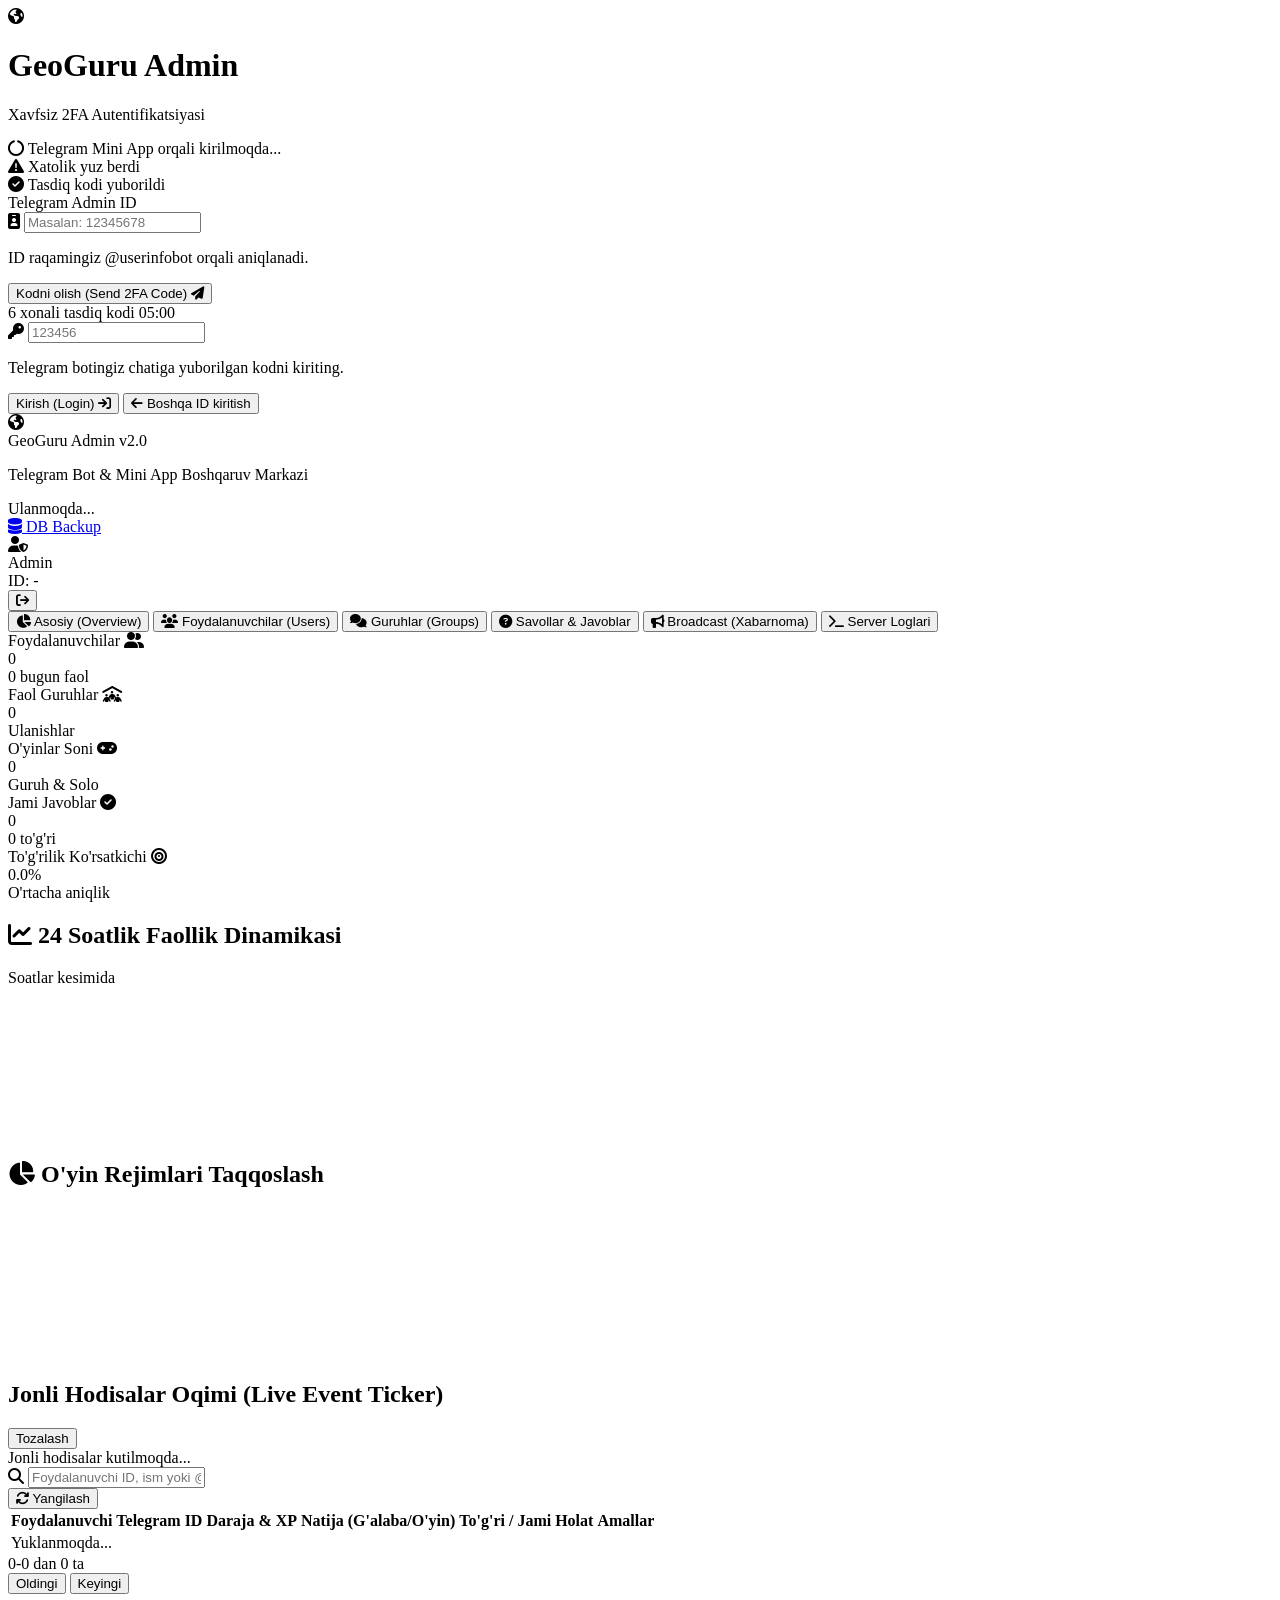
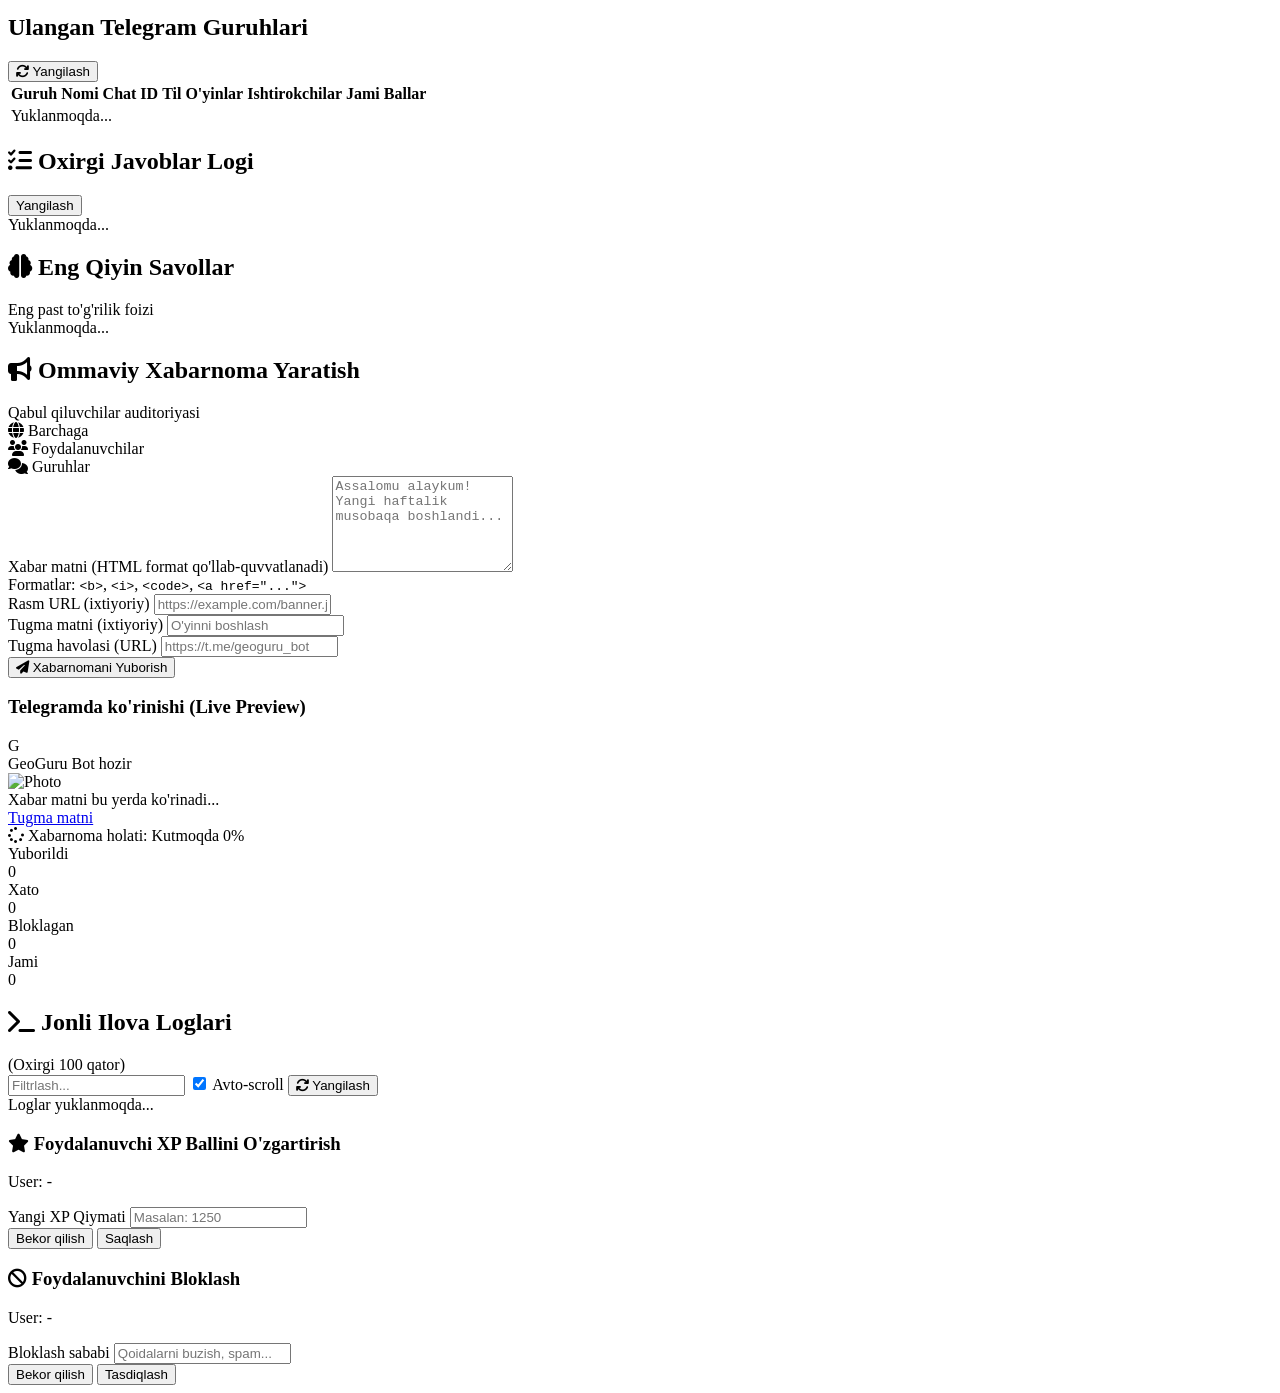
==== webapp/admin/index.html @ 40aa2225 "feat: complete web admin dashboard, 2FA security, live stream monitoring, and broadcast engine" ====
<!DOCTYPE html>
<html lang="uz" class="dark">
<head>
  <meta charset="UTF-8">
  <meta name="viewport" content="width=device-width, initial-scale=1.0">
  <title>GeoGuru & GeoGuessr — Boshqaruv Paneli (Web Admin)</title>
  
  <!-- Google Fonts: Outfit -->
  <link rel="preconnect" href="https://fonts.googleapis.com">
  <link rel="preconnect" href="https://fonts.gstatic.com" crossorigin>
  <link href="https://fonts.googleapis.com/css2?family=Outfit:wght@300;400;500;600;700&display=swap" rel="stylesheet">
  
  <!-- Font Awesome Icons -->
  <link rel="stylesheet" href="https://cdnjs.cloudflare.com/ajax/libs/font-awesome/6.4.0/css/all.min.css">
  
  <!-- Tailwind CSS CDN -->
  <script src="https://cdn.tailwindcss.com"></script>
  <script>
    tailwind.config = {
      darkMode: 'class',
      theme: {
        extend: {
          colors: {
            brand: {
              50: '#f0fdf4',
              100: '#dcfce7',
              500: '#22c55e',
              600: '#16a34a',
              700: '#15803d',
            },
            dark: {
              800: '#111928',
              900: '#0a0f1d',
              950: '#060a14',
            }
          }
        }
      }
    }
  </script>

  <!-- Chart.js -->
  <script src="https://cdn.jsdelivr.net/npm/chart.js"></script>

  <!-- Telegram WebApp SDK -->
  <script src="https://telegram.org/js/telegram-web-app.js"></script>

  <!-- Custom CSS -->
  <link rel="stylesheet" href="/admin/admin.css">
</head>
<body class="bg-[#0a0f1d] text-gray-100 min-h-screen flex flex-col font-sans antialiased selection:bg-cyan-500 selection:text-white">

  <!-- ================= AUTH SCREEN / 2FA MODAL ================= -->
  <div id="authScreen" class="fixed inset-0 z-50 flex items-center justify-center p-4 bg-[#060a14]/90 backdrop-blur-md">
    <div class="glass-panel w-full max-w-md rounded-2xl p-8 relative overflow-hidden shadow-2xl border border-white/10">
      <!-- Glow background circles -->
      <div class="absolute -top-16 -right-16 w-44 h-44 bg-cyan-500/20 rounded-full blur-3xl pointer-events-none"></div>
      <div class="absolute -bottom-16 -left-16 w-44 h-44 bg-emerald-500/20 rounded-full blur-3xl pointer-events-none"></div>

      <div class="text-center mb-8 relative">
        <div class="w-16 h-16 mx-auto mb-3 bg-gradient-to-tr from-cyan-500 to-emerald-500 rounded-2xl flex items-center justify-center shadow-lg shadow-cyan-500/25">
          <i class="fa-solid fa-earth-americas text-2xl text-white"></i>
        </div>
        <h1 class="text-2xl font-bold bg-gradient-to-r from-white via-gray-200 to-gray-400 bg-clip-text text-transparent">
          GeoGuru Admin
        </h1>
        <p class="text-xs text-gray-400 mt-1">Xavfsiz 2FA Autentifikatsiyasi</p>
        <div id="webappAutoLoginNotice" class="hidden mt-3 text-xs text-cyan-400 bg-cyan-950/60 border border-cyan-800/60 rounded-lg p-2.5 flex items-center justify-center space-x-2">
          <i class="fa-solid fa-circle-notch fa-spin"></i>
          <span>Telegram Mini App orqali kirilmoqda...</span>
        </div>
      </div>

      <!-- Error message banner -->
      <div id="authErrorAlert" class="hidden mb-5 p-3 rounded-xl bg-rose-950/80 border border-rose-800/80 text-rose-300 text-xs flex items-start space-x-2">
        <i class="fa-solid fa-triangle-exclamation mt-0.5"></i>
        <span id="authErrorText">Xatolik yuz berdi</span>
      </div>

      <!-- Success message banner -->
      <div id="authSuccessAlert" class="hidden mb-5 p-3 rounded-xl bg-emerald-950/80 border border-emerald-800/80 text-emerald-300 text-xs flex items-start space-x-2">
        <i class="fa-solid fa-circle-check mt-0.5"></i>
        <span id="authSuccessText">Tasdiq kodi yuborildi</span>
      </div>

      <!-- Step 1: Enter Admin ID -->
      <div id="authStep1">
        <div class="mb-5">
          <label class="block text-xs font-medium text-gray-300 mb-2">Telegram Admin ID</label>
          <div class="relative">
            <span class="absolute inset-y-0 left-0 pl-3.5 flex items-center text-gray-400 text-sm">
              <i class="fa-solid fa-id-badge"></i>
            </span>
            <input type="number" id="inputAdminId" placeholder="Masalan: 12345678" 
              class="w-full pl-10 pr-4 py-2.5 rounded-xl bg-gray-900/80 border border-gray-700/80 focus:border-cyan-500 focus:ring-1 focus:ring-cyan-500 text-sm text-white placeholder-gray-500 outline-none transition">
          </div>
          <p class="text-[11px] text-gray-400 mt-1.5">ID raqamingiz @userinfobot orqali aniqlanadi.</p>
        </div>

        <button id="btnRequestOtp" class="w-full py-2.5 px-4 rounded-xl bg-gradient-to-r from-cyan-500 to-emerald-500 hover:from-cyan-400 hover:to-emerald-400 text-white font-medium text-sm shadow-lg shadow-cyan-500/25 flex items-center justify-center space-x-2 transition disabled:opacity-50">
          <span>Kodni olish (Send 2FA Code)</span>
          <i class="fa-solid fa-paper-plane text-xs"></i>
        </button>
      </div>

      <!-- Step 2: Enter 6-digit OTP -->
      <div id="authStep2" class="hidden">
        <div class="mb-5">
          <div class="flex items-center justify-between mb-2">
            <label class="block text-xs font-medium text-gray-300">6 xonali tasdiq kodi</label>
            <span id="otpTimer" class="text-[11px] text-cyan-400">05:00</span>
          </div>
          <div class="relative">
            <span class="absolute inset-y-0 left-0 pl-3.5 flex items-center text-gray-400 text-sm">
              <i class="fa-solid fa-key"></i>
            </span>
            <input type="text" id="inputOtpCode" maxlength="6" placeholder="123456" 
              class="w-full pl-10 pr-4 py-2.5 rounded-xl bg-gray-900/80 border border-gray-700/80 focus:border-cyan-500 focus:ring-1 focus:ring-cyan-500 text-center tracking-widest font-mono text-lg text-white placeholder-gray-600 outline-none transition">
          </div>
          <p class="text-[11px] text-gray-400 mt-1.5">Telegram botingiz chatiga yuborilgan kodni kiriting.</p>
        </div>

        <button id="btnVerifyOtp" class="w-full py-2.5 px-4 rounded-xl bg-gradient-to-r from-emerald-500 to-cyan-500 hover:from-emerald-400 hover:to-cyan-400 text-white font-medium text-sm shadow-lg shadow-emerald-500/25 flex items-center justify-center space-x-2 transition mb-3">
          <span>Kirish (Login)</span>
          <i class="fa-solid fa-arrow-right-to-bracket text-xs"></i>
        </button>

        <button id="btnBackToStep1" class="w-full py-2 px-4 rounded-xl bg-white/5 hover:bg-white/10 text-gray-300 text-xs transition flex items-center justify-center space-x-1">
          <i class="fa-solid fa-arrow-left text-[10px]"></i>
          <span>Boshqa ID kiritish</span>
        </button>
      </div>
    </div>
  </div>


  <!-- ================= MAIN DASHBOARD SHELL ================= -->
  <div id="mainDashboard" class="hidden flex-1 flex flex-col">

    <!-- Top Header Bar -->
    <header class="glass-panel sticky top-0 z-40 border-b border-white/10 px-4 lg:px-8 py-3.5 flex items-center justify-between">
      <!-- Left: Logo & Title -->
      <div class="flex items-center space-x-3">
        <div class="w-9 h-9 bg-gradient-to-tr from-cyan-500 to-emerald-500 rounded-xl flex items-center justify-center shadow-md shadow-cyan-500/20">
          <i class="fa-solid fa-earth-americas text-white text-base"></i>
        </div>
        <div>
          <div class="flex items-center space-x-2">
            <span class="font-bold text-base text-white tracking-wide">GeoGuru Admin</span>
            <span class="text-[10px] uppercase font-semibold px-1.5 py-0.5 rounded bg-cyan-900/60 text-cyan-300 border border-cyan-700/50">v2.0</span>
          </div>
          <p class="text-[11px] text-gray-400 hidden sm:block">Telegram Bot & Mini App Boshqaruv Markazi</p>
        </div>
      </div>

      <!-- Center: Live Stream Indicator -->
      <div class="flex items-center space-x-2 px-3 py-1 rounded-full bg-gray-900/60 border border-white/10 text-xs">
        <span id="liveStatusDot" class="pulse-dot connecting"></span>
        <span id="liveStatusText" class="text-gray-300 font-medium">Ulanmoqda...</span>
      </div>

      <!-- Right: Admin profile & Quick Actions -->
      <div class="flex items-center space-x-3">
        <a href="/api/admin/backup-db" target="_blank" title="SQLite bazasini yuklab olish" 
          class="hidden sm:flex items-center space-x-1.5 px-3 py-1.5 rounded-xl bg-white/5 hover:bg-white/10 text-gray-200 text-xs border border-white/10 transition">
          <i class="fa-solid fa-database text-cyan-400"></i>
          <span>DB Backup</span>
        </a>

        <div class="flex items-center space-x-2 px-2.5 py-1 rounded-xl bg-gray-800/50 border border-white/5">
          <div class="w-7 h-7 rounded-lg bg-cyan-600/30 text-cyan-300 flex items-center justify-center text-xs font-bold">
            <i class="fa-solid fa-user-shield"></i>
          </div>
          <div class="text-left hidden md:block">
            <div id="adminProfileName" class="text-xs font-semibold text-white leading-tight">Admin</div>
            <div id="adminProfileId" class="text-[10px] text-gray-400 leading-tight">ID: -</div>
          </div>
        </div>

        <button id="btnLogout" title="Tizimdan chiqish" class="p-2 rounded-xl bg-rose-500/10 hover:bg-rose-500/20 text-rose-400 text-xs border border-rose-500/20 transition">
          <i class="fa-solid fa-arrow-right-from-bracket"></i>
        </button>
      </div>
    </header>

    <!-- Navigation Tabs Bar -->
    <nav class="bg-gray-950/70 border-b border-white/5 px-4 lg:px-8 py-2 overflow-x-auto">
      <div class="flex space-x-2 min-w-max">
        <button class="nav-tab active flex items-center space-x-2 px-3.5 py-2 rounded-xl text-xs font-medium text-white bg-cyan-500/20 border border-cyan-500/30 transition" data-tab="tabOverview">
          <i class="fa-solid fa-chart-pie text-cyan-400"></i>
          <span>Asosiy (Overview)</span>
        </button>
        <button class="nav-tab flex items-center space-x-2 px-3.5 py-2 rounded-xl text-xs font-medium text-gray-400 hover:text-white hover:bg-white/5 border border-transparent transition" data-tab="tabUsers">
          <i class="fa-solid fa-users text-blue-400"></i>
          <span>Foydalanuvchilar (Users)</span>
        </button>
        <button class="nav-tab flex items-center space-x-2 px-3.5 py-2 rounded-xl text-xs font-medium text-gray-400 hover:text-white hover:bg-white/5 border border-transparent transition" data-tab="tabGroups">
          <i class="fa-solid fa-comments text-emerald-400"></i>
          <span>Guruhlar (Groups)</span>
        </button>
        <button class="nav-tab flex items-center space-x-2 px-3.5 py-2 rounded-xl text-xs font-medium text-gray-400 hover:text-white hover:bg-white/5 border border-transparent transition" data-tab="tabAnswers">
          <i class="fa-solid fa-circle-question text-amber-400"></i>
          <span>Savollar & Javoblar</span>
        </button>
        <button class="nav-tab flex items-center space-x-2 px-3.5 py-2 rounded-xl text-xs font-medium text-gray-400 hover:text-white hover:bg-white/5 border border-transparent transition" data-tab="tabBroadcast">
          <i class="fa-solid fa-bullhorn text-purple-400"></i>
          <span>Broadcast (Xabarnoma)</span>
        </button>
        <button class="nav-tab flex items-center space-x-2 px-3.5 py-2 rounded-xl text-xs font-medium text-gray-400 hover:text-white hover:bg-white/5 border border-transparent transition" data-tab="tabLogs">
          <i class="fa-solid fa-terminal text-rose-400"></i>
          <span>Server Loglari</span>
        </button>
      </div>
    </nav>

    <!-- Main Content Body -->
    <main class="flex-1 p-4 lg:p-8 max-w-7xl w-full mx-auto space-y-6">

      <!-- ================= TAB 1: OVERVIEW ================= -->
      <div id="tabOverview" class="tab-content space-y-6">
        <!-- 5 KPI Cards Grid -->
        <div class="grid grid-cols-2 md:grid-cols-3 lg:grid-cols-5 gap-4">
          <!-- KPI 1: Users -->
          <div class="glass-card rounded-2xl p-4 flex flex-col justify-between">
            <div class="flex items-center justify-between text-gray-400 text-xs mb-2">
              <span>Foydalanuvchilar</span>
              <span class="w-7 h-7 rounded-lg bg-blue-500/10 text-blue-400 flex items-center justify-center">
                <i class="fa-solid fa-user-group text-xs"></i>
              </span>
            </div>
            <div>
              <div id="statTotalUsers" class="text-2xl font-bold text-white">0</div>
              <div class="text-[11px] text-gray-400 mt-1 flex items-center space-x-1">
                <span id="statActiveToday" class="text-emerald-400 font-semibold">0</span>
                <span>bugun faol</span>
              </div>
            </div>
          </div>

          <!-- KPI 2: Groups -->
          <div class="glass-card rounded-2xl p-4 flex flex-col justify-between">
            <div class="flex items-center justify-between text-gray-400 text-xs mb-2">
              <span>Faol Guruhlar</span>
              <span class="w-7 h-7 rounded-lg bg-emerald-500/10 text-emerald-400 flex items-center justify-center">
                <i class="fa-solid fa-people-roof text-xs"></i>
              </span>
            </div>
            <div>
              <div id="statTotalGroups" class="text-2xl font-bold text-white">0</div>
              <div class="text-[11px] text-gray-400 mt-1">Ulanishlar</div>
            </div>
          </div>

          <!-- KPI 3: Games -->
          <div class="glass-card rounded-2xl p-4 flex flex-col justify-between">
            <div class="flex items-center justify-between text-gray-400 text-xs mb-2">
              <span>O'yinlar Soni</span>
              <span class="w-7 h-7 rounded-lg bg-purple-500/10 text-purple-400 flex items-center justify-center">
                <i class="fa-solid fa-gamepad text-xs"></i>
              </span>
            </div>
            <div>
              <div id="statTotalGames" class="text-2xl font-bold text-white">0</div>
              <div class="text-[11px] text-gray-400 mt-1">Guruh & Solo</div>
            </div>
          </div>

          <!-- KPI 4: Answers -->
          <div class="glass-card rounded-2xl p-4 flex flex-col justify-between">
            <div class="flex items-center justify-between text-gray-400 text-xs mb-2">
              <span>Jami Javoblar</span>
              <span class="w-7 h-7 rounded-lg bg-cyan-500/10 text-cyan-400 flex items-center justify-center">
                <i class="fa-solid fa-circle-check text-xs"></i>
              </span>
            </div>
            <div>
              <div id="statTotalAnswers" class="text-2xl font-bold text-white">0</div>
              <div class="text-[11px] text-gray-400 mt-1 flex items-center space-x-1">
                <span id="statCorrectAnswers" class="text-cyan-400 font-semibold">0</span>
                <span>to'g'ri</span>
              </div>
            </div>
          </div>

          <!-- KPI 5: Accuracy -->
          <div class="glass-card rounded-2xl p-4 flex flex-col justify-between col-span-2 sm:col-span-1">
            <div class="flex items-center justify-between text-gray-400 text-xs mb-2">
              <span>To'g'rilik Ko'rsatkichi</span>
              <span class="w-7 h-7 rounded-lg bg-amber-500/10 text-amber-400 flex items-center justify-center">
                <i class="fa-solid fa-bullseye text-xs"></i>
              </span>
            </div>
            <div>
              <div id="statAccuracyPercent" class="text-2xl font-bold text-emerald-400">0.0%</div>
              <div class="text-[11px] text-gray-400 mt-1">O'rtacha aniqlik</div>
            </div>
          </div>
        </div>

        <!-- Charts Grid (24h Activity + Mode distribution) -->
        <div class="grid grid-cols-1 lg:grid-cols-3 gap-6">
          <!-- 24h Activity Line Chart -->
          <div class="glass-card rounded-2xl p-5 lg:col-span-2 flex flex-col">
            <div class="flex items-center justify-between mb-4">
              <h2 class="text-sm font-semibold text-white flex items-center space-x-2">
                <i class="fa-solid fa-chart-line text-cyan-400"></i>
                <span>24 Soatlik Faollik Dinamikasi</span>
              </h2>
              <span class="text-xs text-gray-400">Soatlar kesimida</span>
            </div>
            <div class="flex-1 min-h-[240px]">
              <canvas id="chartActivity24h"></canvas>
            </div>
          </div>

          <!-- Mode Distribution Doughnut Chart -->
          <div class="glass-card rounded-2xl p-5 flex flex-col">
            <div class="flex items-center justify-between mb-4">
              <h2 class="text-sm font-semibold text-white flex items-center space-x-2">
                <i class="fa-solid fa-pie-chart text-purple-400"></i>
                <span>O'yin Rejimlari Taqqoslash</span>
              </h2>
            </div>
            <div class="flex-1 min-h-[240px] flex items-center justify-center">
              <canvas id="chartModeDistribution"></canvas>
            </div>
          </div>
        </div>

        <!-- Real-Time Live Event Ticker Feed -->
        <div class="glass-card rounded-2xl p-5">
          <div class="flex items-center justify-between mb-3">
            <div class="flex items-center space-x-2">
              <span class="w-2 h-2 rounded-full bg-emerald-400 animate-ping"></span>
              <h2 class="text-sm font-semibold text-white">Jonli Hodisalar Oqimi (Live Event Ticker)</h2>
            </div>
            <button id="btnClearTicker" class="text-xs text-gray-400 hover:text-white transition">Tozalash</button>
          </div>
          <div id="liveTickerFeed" class="space-y-2 max-h-56 overflow-y-auto pr-1">
            <div class="text-xs text-gray-500 py-3 text-center">Jonli hodisalar kutilmoqda...</div>
          </div>
        </div>
      </div>


      <!-- ================= TAB 2: USERS ================= -->
      <div id="tabUsers" class="tab-content hidden space-y-4">
        <!-- Search & Control Header -->
        <div class="flex flex-col sm:flex-row items-center justify-between gap-3">
          <div class="relative w-full sm:w-80">
            <span class="absolute inset-y-0 left-0 pl-3 flex items-center text-gray-400 text-sm">
              <i class="fa-solid fa-magnifying-glass"></i>
            </span>
            <input type="text" id="inputUserSearch" placeholder="Foydalanuvchi ID, ism yoki @username..." 
              class="w-full pl-9 pr-4 py-2 rounded-xl bg-gray-900/80 border border-gray-700/80 focus:border-cyan-500 text-xs text-white placeholder-gray-500 outline-none transition">
          </div>
          <button id="btnRefreshUsers" class="px-3.5 py-2 rounded-xl bg-white/5 hover:bg-white/10 text-gray-200 text-xs border border-white/10 transition flex items-center space-x-1.5 self-end sm:self-auto">
            <i class="fa-solid fa-arrows-rotate"></i>
            <span>Yangilash</span>
          </button>
        </div>

        <!-- Users Table -->
        <div class="glass-card rounded-2xl overflow-hidden border border-white/10">
          <div class="overflow-x-auto">
            <table class="w-full text-left text-xs">
              <thead class="bg-gray-900/80 text-gray-400 uppercase text-[10px] tracking-wider border-b border-white/5">
                <tr>
                  <th class="p-3.5">Foydalanuvchi</th>
                  <th class="p-3.5">Telegram ID</th>
                  <th class="p-3.5">Daraja & XP</th>
                  <th class="p-3.5">Natija (G'alaba/O'yin)</th>
                  <th class="p-3.5">To'g'ri / Jami</th>
                  <th class="p-3.5">Holat</th>
                  <th class="p-3.5 text-right">Amallar</th>
                </tr>
              </thead>
              <tbody id="usersTableBody" class="divide-y divide-white/5">
                <tr><td colspan="7" class="p-4 text-center text-gray-500">Yuklanmoqda...</td></tr>
              </tbody>
            </table>
          </div>
          <!-- Pagination bar -->
          <div class="p-3 bg-gray-900/60 border-t border-white/5 flex items-center justify-between text-xs text-gray-400">
            <span id="usersPaginationInfo">0-0 dan 0 ta</span>
            <div class="flex space-x-1">
              <button id="btnUsersPrev" class="px-2.5 py-1 rounded-lg bg-white/5 hover:bg-white/10 text-gray-300 disabled:opacity-30">Oldingi</button>
              <button id="btnUsersNext" class="px-2.5 py-1 rounded-lg bg-white/5 hover:bg-white/10 text-gray-300 disabled:opacity-30">Keyingi</button>
            </div>
          </div>
        </div>
      </div>


      <!-- ================= TAB 3: GROUPS ================= -->
      <div id="tabGroups" class="tab-content hidden space-y-4">
        <div class="flex items-center justify-between">
          <h2 class="text-sm font-semibold text-white">Ulangan Telegram Guruhlari</h2>
          <button id="btnRefreshGroups" class="px-3 py-1.5 rounded-xl bg-white/5 hover:bg-white/10 text-gray-200 text-xs border border-white/10 transition">
            <i class="fa-solid fa-arrows-rotate mr-1"></i> Yangilash
          </button>
        </div>

        <div class="glass-card rounded-2xl overflow-hidden border border-white/10">
          <div class="overflow-x-auto">
            <table class="w-full text-left text-xs">
              <thead class="bg-gray-900/80 text-gray-400 uppercase text-[10px] tracking-wider border-b border-white/5">
                <tr>
                  <th class="p-3.5">Guruh Nomi</th>
                  <th class="p-3.5">Chat ID</th>
                  <th class="p-3.5">Til</th>
                  <th class="p-3.5">O'yinlar</th>
                  <th class="p-3.5">Ishtirokchilar</th>
                  <th class="p-3.5">Jami Ballar</th>
                </tr>
              </thead>
              <tbody id="groupsTableBody" class="divide-y divide-white/5">
                <tr><td colspan="6" class="p-4 text-center text-gray-500">Yuklanmoqda...</td></tr>
              </tbody>
            </table>
          </div>
        </div>
      </div>


      <!-- ================= TAB 4: ANSWERS & QUESTIONS ================= -->
      <div id="tabAnswers" class="tab-content hidden space-y-6">
        <div class="grid grid-cols-1 lg:grid-cols-2 gap-6">
          <!-- Recent Answer Logs -->
          <div class="glass-card rounded-2xl p-5 flex flex-col">
            <div class="flex items-center justify-between mb-3">
              <h2 class="text-sm font-semibold text-white flex items-center space-x-2">
                <i class="fa-solid fa-list-check text-cyan-400"></i>
                <span>Oxirgi Javoblar Logi</span>
              </h2>
              <button id="btnRefreshAnswers" class="text-xs text-gray-400 hover:text-white">Yangilash</button>
            </div>
            <div class="flex-1 overflow-y-auto max-h-[460px] divide-y divide-white/5" id="recentAnswersList">
              <div class="p-3 text-center text-gray-500 text-xs">Yuklanmoqda...</div>
            </div>
          </div>

          <!-- Hardest Questions -->
          <div class="glass-card rounded-2xl p-5 flex flex-col">
            <div class="flex items-center justify-between mb-3">
              <h2 class="text-sm font-semibold text-white flex items-center space-x-2">
                <i class="fa-solid fa-brain text-amber-400"></i>
                <span>Eng Qiyin Savollar</span>
              </h2>
              <span class="text-[11px] text-gray-400">Eng past to'g'rilik foizi</span>
            </div>
            <div class="flex-1 overflow-y-auto max-h-[460px] divide-y divide-white/5" id="difficultQuestionsList">
              <div class="p-3 text-center text-gray-500 text-xs">Yuklanmoqda...</div>
            </div>
          </div>
        </div>
      </div>


      <!-- ================= TAB 5: BROADCAST ================= -->
      <div id="tabBroadcast" class="tab-content hidden space-y-6">
        <div class="grid grid-cols-1 lg:grid-cols-2 gap-6">
          <!-- Composer Panel -->
          <div class="glass-card rounded-2xl p-6 space-y-4">
            <h2 class="text-base font-semibold text-white flex items-center space-x-2">
              <i class="fa-solid fa-bullhorn text-purple-400"></i>
              <span>Ommaviy Xabarnoma Yaratish</span>
            </h2>

            <!-- Target Selection -->
            <div>
              <label class="block text-xs font-medium text-gray-300 mb-2">Qabul qiluvchilar auditoriyasi</label>
              <div class="grid grid-cols-3 gap-2">
                <label class="cursor-pointer">
                  <input type="radio" name="broadcastTarget" value="all" checked class="peer sr-only">
                  <div class="peer-checked:bg-cyan-500/20 peer-checked:border-cyan-500 text-center p-2.5 rounded-xl border border-white/10 text-xs text-gray-300 peer-checked:text-white transition">
                    <i class="fa-solid fa-globe block text-sm mb-1 text-cyan-400"></i>
                    Barchaga
                  </div>
                </label>
                <label class="cursor-pointer">
                  <input type="radio" name="broadcastTarget" value="users" class="peer sr-only">
                  <div class="peer-checked:bg-cyan-500/20 peer-checked:border-cyan-500 text-center p-2.5 rounded-xl border border-white/10 text-xs text-gray-300 peer-checked:text-white transition">
                    <i class="fa-solid fa-users block text-sm mb-1 text-blue-400"></i>
                    Foydalanuvchilar
                  </div>
                </label>
                <label class="cursor-pointer">
                  <input type="radio" name="broadcastTarget" value="groups" class="peer sr-only">
                  <div class="peer-checked:bg-cyan-500/20 peer-checked:border-cyan-500 text-center p-2.5 rounded-xl border border-white/10 text-xs text-gray-300 peer-checked:text-white transition">
                    <i class="fa-solid fa-comments block text-sm mb-1 text-emerald-400"></i>
                    Guruhlar
                  </div>
                </label>
              </div>
            </div>

            <!-- Message Text -->
            <div>
              <label class="block text-xs font-medium text-gray-300 mb-2">Xabar matni (HTML format qo'llab-quvvatlanadi)</label>
              <textarea id="broadcastText" rows="6" placeholder="Assalomu alaykum! Yangi haftalik musobaqa boshlandi..." 
                class="w-full p-3 rounded-xl bg-gray-900/80 border border-gray-700/80 focus:border-cyan-500 text-xs text-white placeholder-gray-500 outline-none transition font-sans"></textarea>
              <div class="flex space-x-1 mt-1 text-[11px] text-gray-400">
                <span>Formatlar: <code>&lt;b&gt;</code>, <code>&lt;i&gt;</code>, <code>&lt;code&gt;</code>, <code>&lt;a href="..."&gt;</code></span>
              </div>
            </div>

            <!-- Optional Photo URL -->
            <div>
              <label class="block text-xs font-medium text-gray-300 mb-1">Rasm URL (ixtiyoriy)</label>
              <input type="url" id="broadcastPhoto" placeholder="https://example.com/banner.jpg" 
                class="w-full px-3 py-2 rounded-xl bg-gray-900/80 border border-gray-700/80 focus:border-cyan-500 text-xs text-white placeholder-gray-500 outline-none transition">
            </div>

            <!-- Optional Inline Button -->
            <div class="grid grid-cols-2 gap-3">
              <div>
                <label class="block text-xs font-medium text-gray-300 mb-1">Tugma matni (ixtiyoriy)</label>
                <input type="text" id="broadcastBtnText" placeholder="O'yinni boshlash" 
                  class="w-full px-3 py-2 rounded-xl bg-gray-900/80 border border-gray-700/80 focus:border-cyan-500 text-xs text-white placeholder-gray-500 outline-none transition">
              </div>
              <div>
                <label class="block text-xs font-medium text-gray-300 mb-1">Tugma havolasi (URL)</label>
                <input type="url" id="broadcastBtnUrl" placeholder="https://t.me/geoguru_bot" 
                  class="w-full px-3 py-2 rounded-xl bg-gray-900/80 border border-gray-700/80 focus:border-cyan-500 text-xs text-white placeholder-gray-500 outline-none transition">
              </div>
            </div>

            <button id="btnStartBroadcast" class="w-full py-3 px-4 rounded-xl bg-gradient-to-r from-purple-600 to-cyan-600 hover:from-purple-500 hover:to-cyan-500 text-white font-medium text-sm shadow-lg shadow-purple-500/25 flex items-center justify-center space-x-2 transition">
              <i class="fa-solid fa-paper-plane text-xs"></i>
              <span>Xabarnomani Yuborish</span>
            </button>
          </div>

          <!-- Live Preview & Progress Panel -->
          <div class="space-y-6">
            <!-- Telegram Mockup Preview -->
            <div class="glass-card rounded-2xl p-6">
              <h3 class="text-xs font-semibold text-gray-400 uppercase tracking-wider mb-3">Telegramda ko'rinishi (Live Preview)</h3>
              <div class="tg-preview-box p-4 rounded-2xl max-w-sm mx-auto">
                <div class="flex items-center space-x-2 mb-2 pb-2 border-b border-white/5">
                  <div class="w-6 h-6 rounded-full bg-cyan-500 flex items-center justify-center text-[10px] text-white font-bold">G</div>
                  <span class="text-xs font-semibold text-cyan-400">GeoGuru Bot</span>
                  <span class="text-[10px] text-gray-400 ml-auto">hozir</span>
                </div>
                
                <div id="previewPhotoContainer" class="hidden mb-2 rounded-lg overflow-hidden">
                  <img id="previewPhotoImg" src="" alt="Photo" class="w-full max-h-48 object-cover">
                </div>

                <div id="previewTextMessage" class="text-xs text-white leading-relaxed break-words">
                  Xabar matni bu yerda ko'rinadi...
                </div>

                <div id="previewButtonContainer" class="hidden mt-3">
                  <a id="previewButton" href="#" target="_blank" class="block w-full text-center py-2 px-3 rounded-lg tg-btn text-white text-xs font-medium shadow">
                    Tugma matni
                  </a>
                </div>
              </div>
            </div>

            <!-- Active Broadcast Progress Card -->
            <div id="broadcastProgressCard" class="glass-card rounded-2xl p-5 border border-purple-500/30">
              <div class="flex items-center justify-between mb-3">
                <span class="text-xs font-semibold text-white flex items-center space-x-2">
                  <i class="fa-solid fa-spinner fa-spin text-purple-400" id="broadcastSpinner"></i>
                  <span id="broadcastStatusTitle">Xabarnoma holati: Kutmoqda</span>
                </span>
                <span id="broadcastPercent" class="text-xs font-bold text-cyan-400">0%</span>
              </div>

              <!-- Progress bar -->
              <div class="w-full bg-gray-900 rounded-full h-2.5 mb-4 overflow-hidden border border-white/10">
                <div id="broadcastProgressBar" class="bg-gradient-to-r from-purple-500 to-cyan-500 h-2.5 rounded-full transition-all duration-300" style="width: 0%"></div>
              </div>

              <div class="grid grid-cols-4 gap-2 text-center text-xs">
                <div class="p-2 rounded-xl bg-emerald-500/10 border border-emerald-500/20">
                  <div class="text-[10px] text-gray-400">Yuborildi</div>
                  <div id="broadcastSentCount" class="font-bold text-emerald-400 text-sm">0</div>
                </div>
                <div class="p-2 rounded-xl bg-rose-500/10 border border-rose-500/20">
                  <div class="text-[10px] text-gray-400">Xato</div>
                  <div id="broadcastFailedCount" class="font-bold text-rose-400 text-sm">0</div>
                </div>
                <div class="p-2 rounded-xl bg-amber-500/10 border border-amber-500/20">
                  <div class="text-[10px] text-gray-400">Bloklagan</div>
                  <div id="broadcastBlockedCount" class="font-bold text-amber-400 text-sm">0</div>
                </div>
                <div class="p-2 rounded-xl bg-blue-500/10 border border-blue-500/20">
                  <div class="text-[10px] text-gray-400">Jami</div>
                  <div id="broadcastTotalCount" class="font-bold text-blue-400 text-sm">0</div>
                </div>
              </div>
            </div>
          </div>
        </div>
      </div>


      <!-- ================= TAB 6: LOGS ================= -->
      <div id="tabLogs" class="tab-content hidden space-y-4">
        <div class="flex flex-col sm:flex-row items-center justify-between gap-3">
          <div class="flex items-center space-x-2 w-full sm:w-auto">
            <h2 class="text-sm font-semibold text-white flex items-center space-x-2">
              <i class="fa-solid fa-terminal text-rose-400"></i>
              <span>Jonli Ilova Loglari</span>
            </h2>
            <span class="text-xs text-gray-500">(Oxirgi 100 qator)</span>
          </div>

          <div class="flex items-center space-x-3 w-full sm:w-auto justify-end">
            <input type="text" id="inputLogFilter" placeholder="Filtrlash..." 
              class="px-3 py-1.5 rounded-xl bg-gray-900 border border-gray-700 text-xs text-white placeholder-gray-500 outline-none">
            <label class="flex items-center space-x-1.5 text-xs text-gray-400 cursor-pointer">
              <input type="checkbox" id="checkAutoScroll" checked class="rounded border-gray-700 bg-gray-900 text-cyan-500">
              <span>Avto-scroll</span>
            </label>
            <button id="btnRefreshLogs" class="px-3 py-1.5 rounded-xl bg-white/5 hover:bg-white/10 text-gray-200 text-xs border border-white/10 transition">
              <i class="fa-solid fa-arrows-rotate mr-1"></i> Yangilash
            </button>
          </div>
        </div>

        <div id="terminalWindow" class="terminal-window rounded-2xl p-4 h-[550px] overflow-y-auto font-mono text-xs text-gray-300 border border-white/10">
          <div class="text-gray-500">Loglar yuklanmoqda...</div>
        </div>
      </div>

    </main>
  </div>


  <!-- ================= MODALS ================= -->

  <!-- Adjust XP Modal -->
  <div id="modalAdjustXp" class="fixed inset-0 z-50 hidden flex items-center justify-center p-4 bg-black/70 backdrop-blur-sm">
    <div class="glass-panel w-full max-w-sm rounded-2xl p-6 border border-white/10">
      <h3 class="text-sm font-bold text-white mb-2 flex items-center space-x-2">
        <i class="fa-solid fa-star text-amber-400"></i>
        <span>Foydalanuvchi XP Ballini O'zgartirish</span>
      </h3>
      <p id="modalAdjustXpSubtitle" class="text-xs text-gray-400 mb-4">User: -</p>
      <input type="hidden" id="modalAdjustUserId">

      <div class="mb-4">
        <label class="block text-xs text-gray-300 mb-1">Yangi XP Qiymati</label>
        <input type="number" id="inputNewXp" min="0" placeholder="Masalan: 1250"
          class="w-full px-3 py-2 rounded-xl bg-gray-900 border border-gray-700 text-sm text-white focus:border-cyan-500 outline-none">
      </div>

      <div class="flex space-x-2">
        <button id="btnCancelAdjustXp" class="w-1/2 py-2 rounded-xl bg-white/5 hover:bg-white/10 text-gray-300 text-xs transition">Bekor qilish</button>
        <button id="btnSaveAdjustXp" class="w-1/2 py-2 rounded-xl bg-cyan-600 hover:bg-cyan-500 text-white text-xs font-semibold transition">Saqlash</button>
      </div>
    </div>
  </div>

  <!-- Ban / Unban Modal -->
  <div id="modalBanUser" class="fixed inset-0 z-50 hidden flex items-center justify-center p-4 bg-black/70 backdrop-blur-sm">
    <div class="glass-panel w-full max-w-sm rounded-2xl p-6 border border-white/10">
      <h3 id="modalBanTitle" class="text-sm font-bold text-white mb-2 flex items-center space-x-2">
        <i class="fa-solid fa-ban text-rose-500"></i>
        <span>Foydalanuvchini Bloklash</span>
      </h3>
      <p id="modalBanSubtitle" class="text-xs text-gray-400 mb-4">User: -</p>
      <input type="hidden" id="modalBanUserId">
      <input type="hidden" id="modalBanAction"> <!-- 'ban' or 'unban' -->

      <div id="modalBanReasonContainer" class="mb-4">
        <label class="block text-xs text-gray-300 mb-1">Bloklash sababi</label>
        <input type="text" id="inputBanReason" placeholder="Qoidalarni buzish, spam..."
          class="w-full px-3 py-2 rounded-xl bg-gray-900 border border-gray-700 text-sm text-white focus:border-rose-500 outline-none">
      </div>

      <div class="flex space-x-2">
        <button id="btnCancelBan" class="w-1/2 py-2 rounded-xl bg-white/5 hover:bg-white/10 text-gray-300 text-xs transition">Bekor qilish</button>
        <button id="btnConfirmBan" class="w-1/2 py-2 rounded-xl bg-rose-600 hover:bg-rose-500 text-white text-xs font-semibold transition">Tasdiqlash</button>
      </div>
    </div>
  </div>

  <!-- Main JavaScript File -->
  <script src="/admin/admin.js"></script>
</body>
</html>
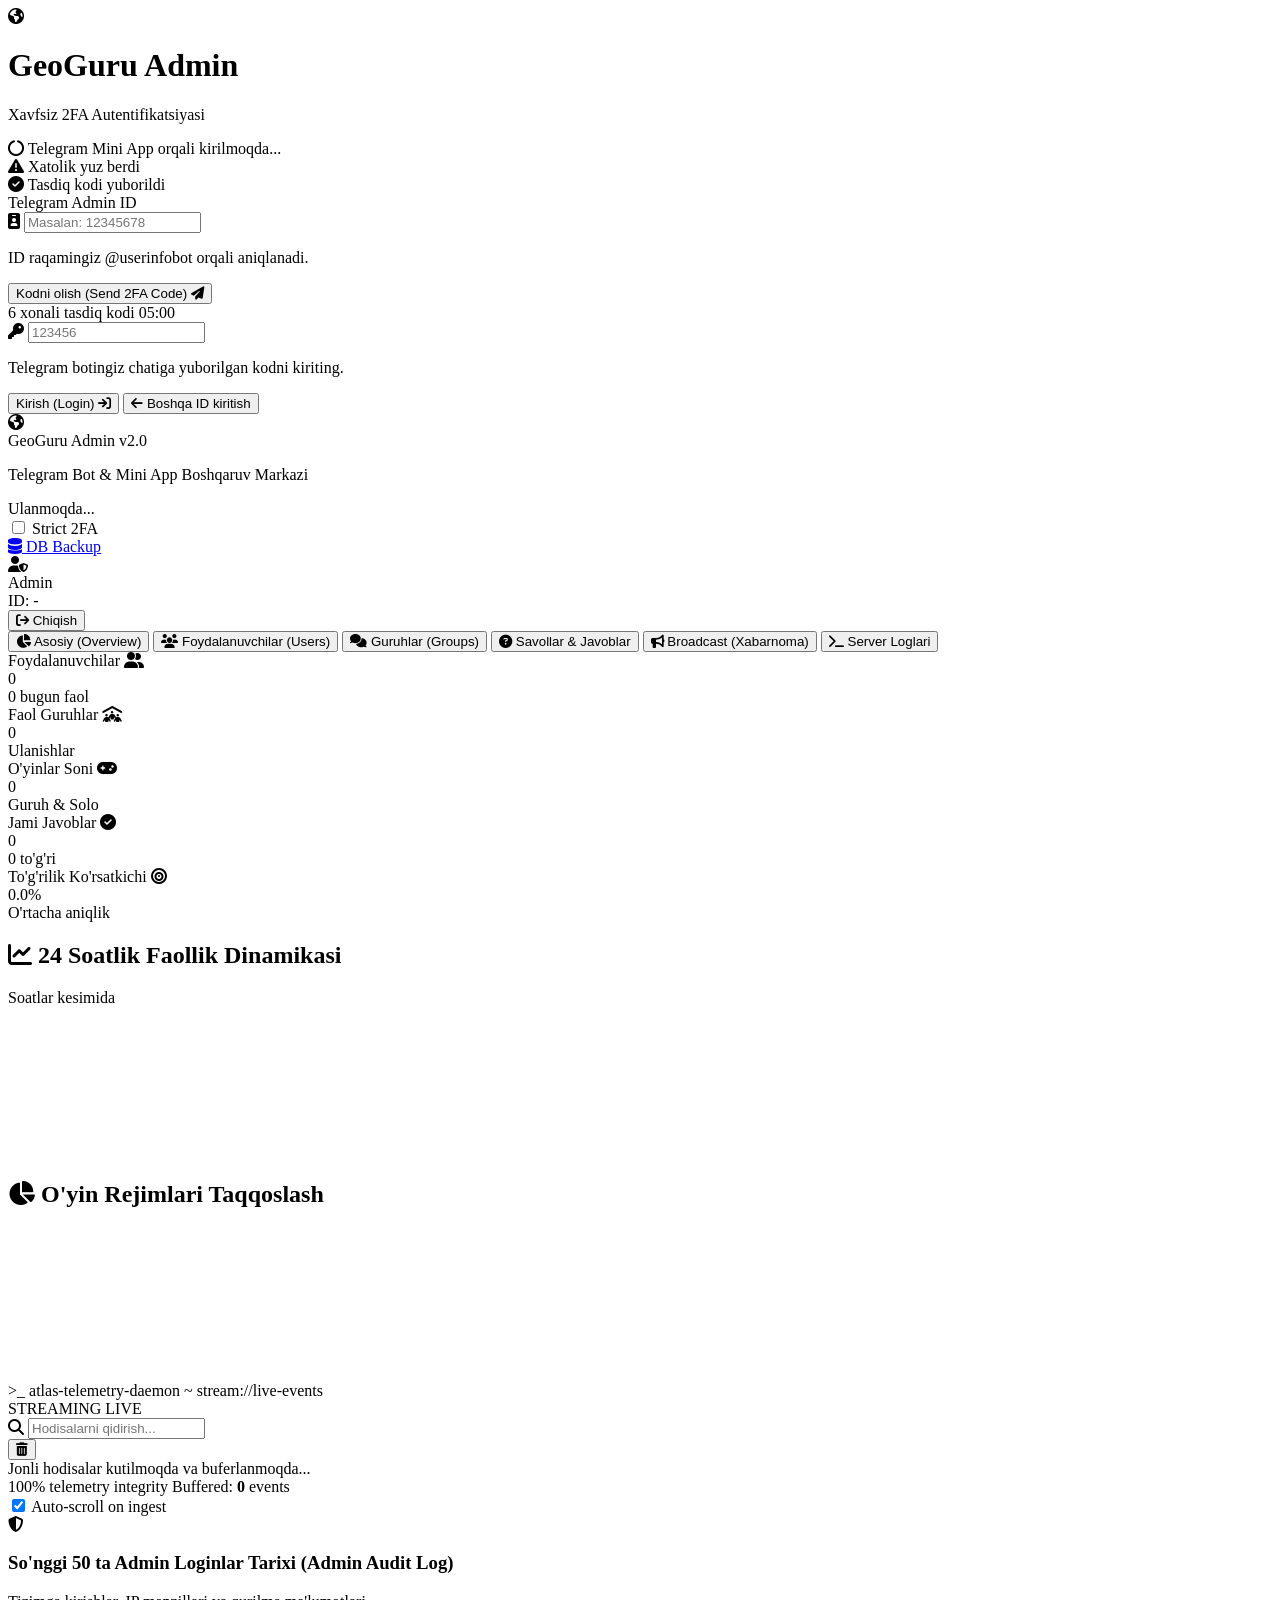
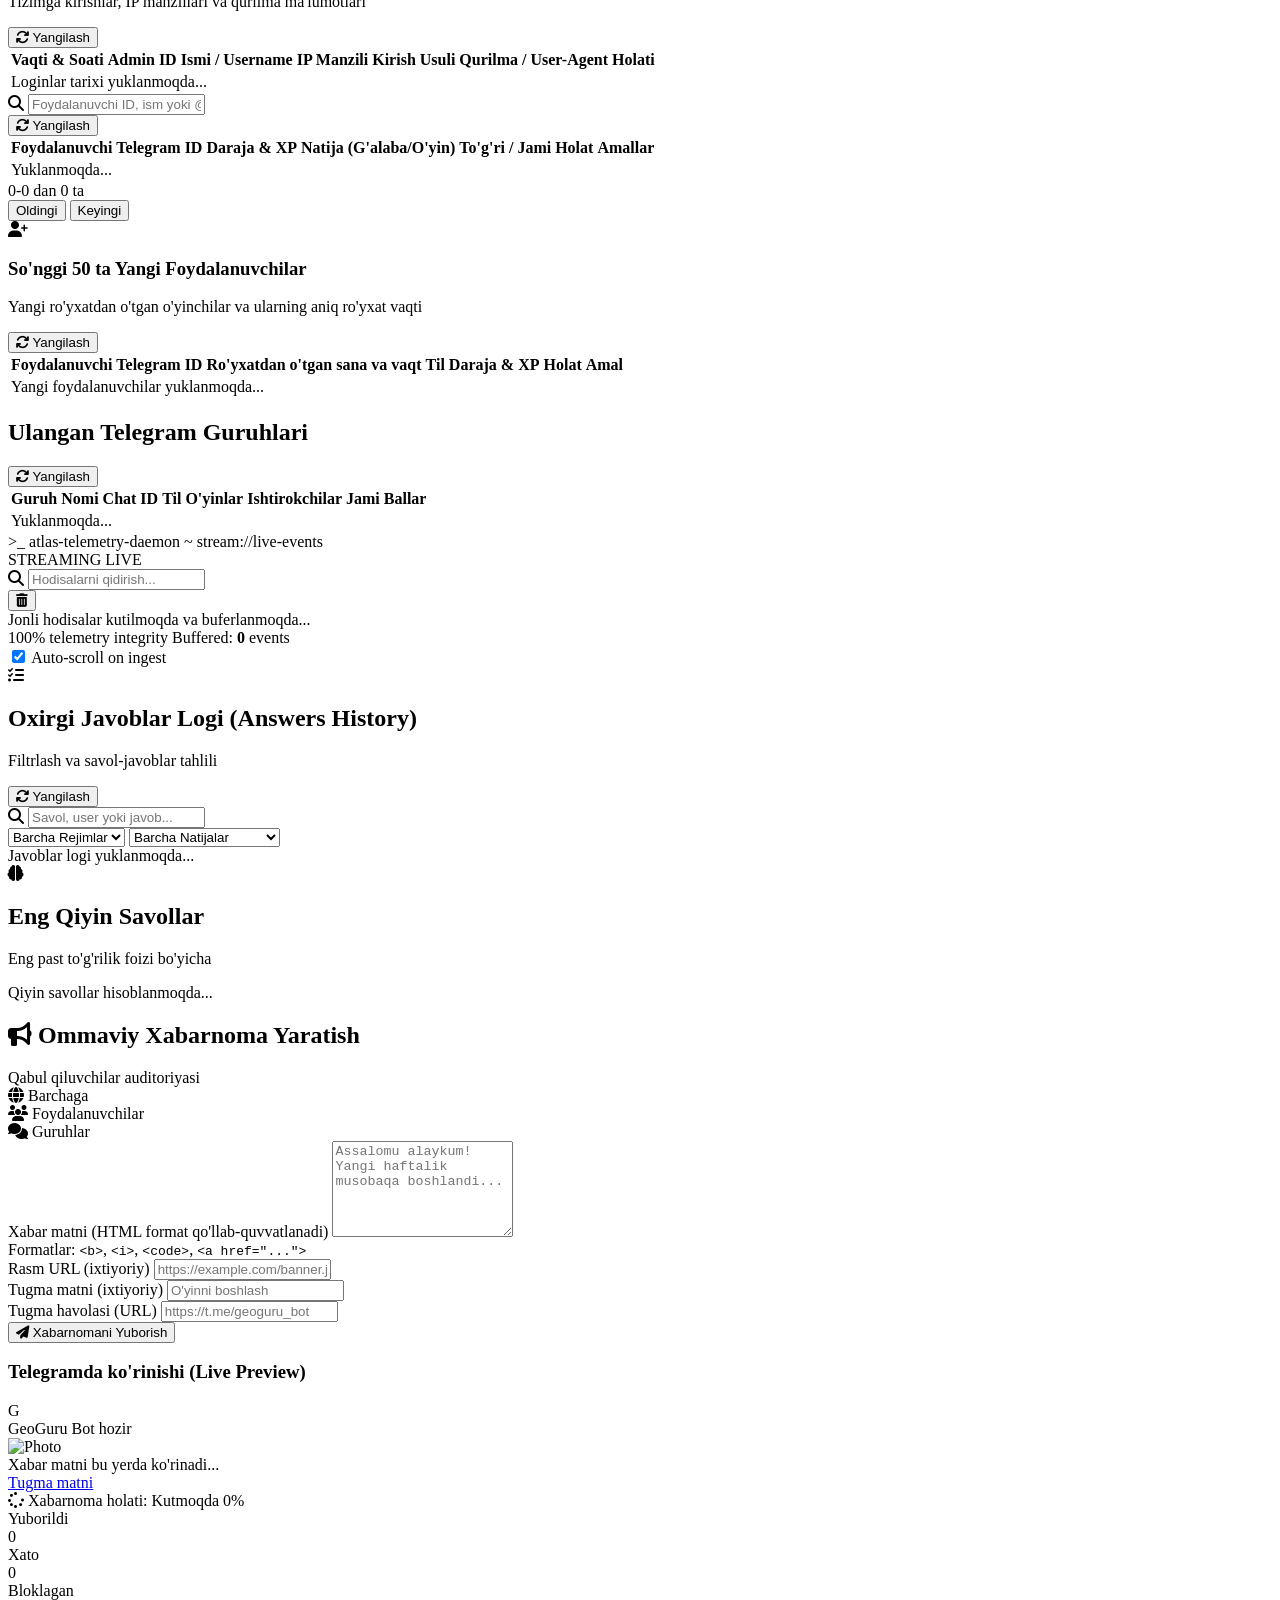
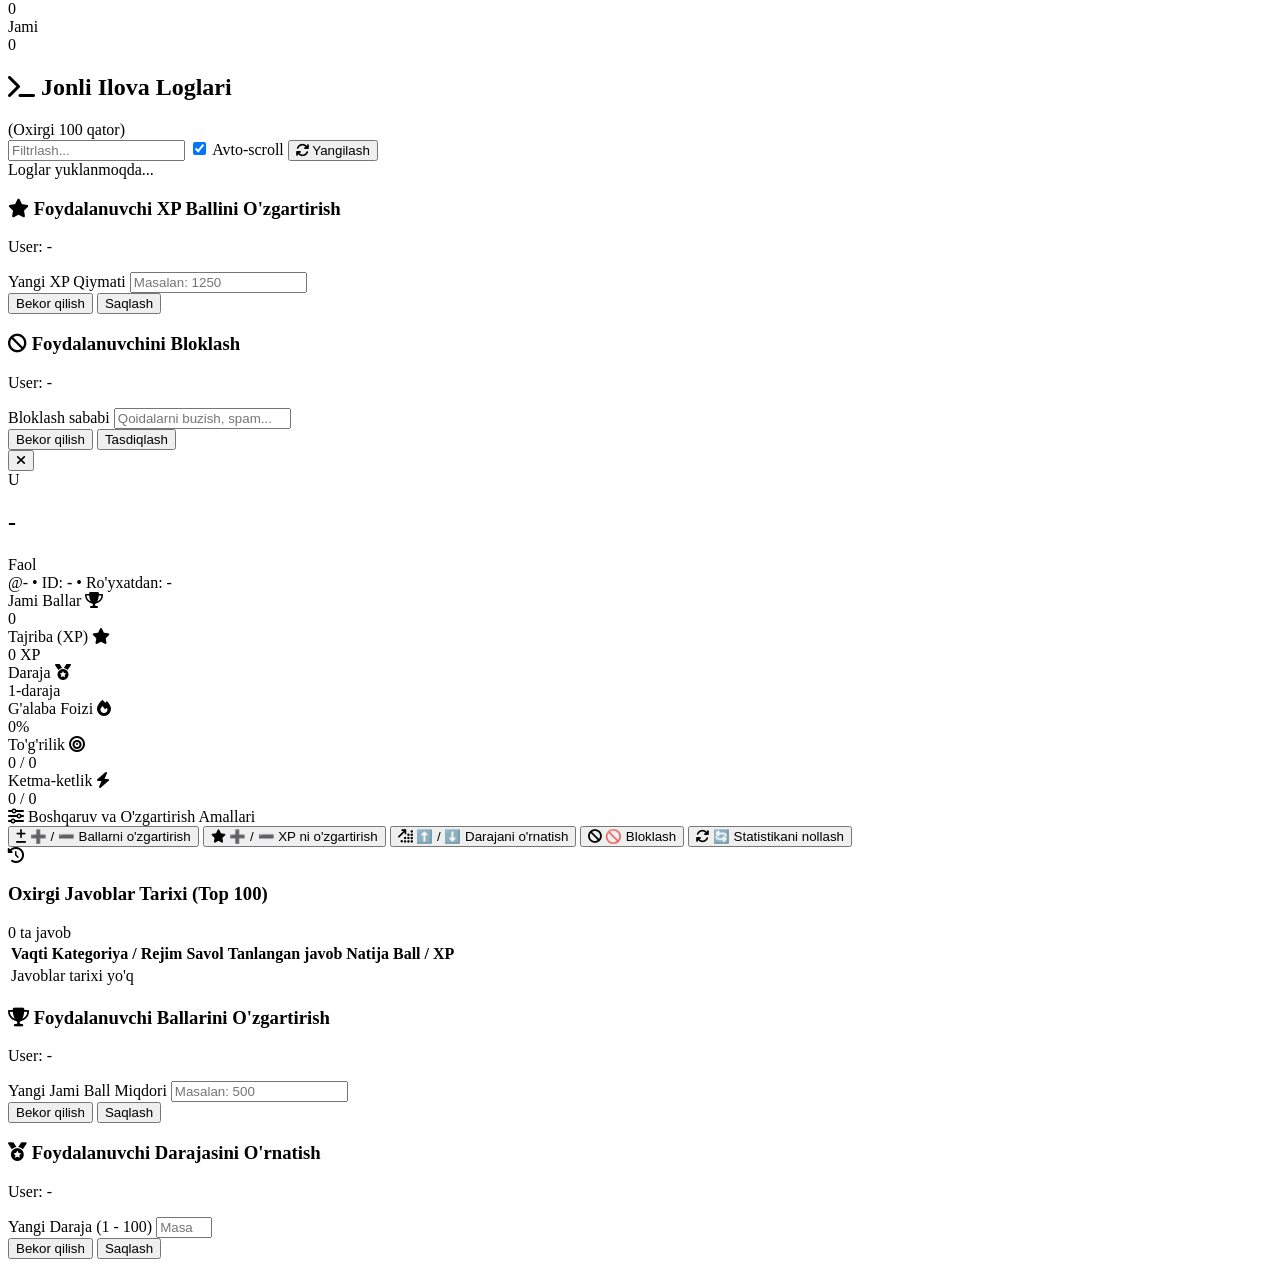
==== commit 0b50ae14: "feat: complete Atlas Telemetry Daemon terminal, user management modal, admin audit logins, and answe" ====
--- a/webapp/admin/index.html
+++ b/webapp/admin/index.html
@@ -159,8 +159,17 @@
         <span id="liveStatusText" class="text-gray-300 font-medium">Ulanmoqda...</span>
       </div>
 
-      <!-- Right: Admin profile & Quick Actions -->
+      <!-- Right: Strict 2FA, DB Backup, Admin profile & Prominent Chiqish -->
       <div class="flex items-center space-x-3">
+        <!-- Strict 2FA toggle -->
+        <div class="hidden sm:flex items-center space-x-2 px-2.5 py-1.5 rounded-xl bg-gray-900/60 border border-white/10 text-xs text-gray-300" title="Har doim 2FA OTP kod so'rash (Auto-loginni cheklash)">
+          <label class="switch">
+            <input type="checkbox" id="toggleStrict2fa">
+            <span class="slider"></span>
+          </label>
+          <span class="text-[11px] font-medium text-gray-300">Strict 2FA</span>
+        </div>
+
         <a href="/api/admin/backup-db" target="_blank" title="SQLite bazasini yuklab olish" 
           class="hidden sm:flex items-center space-x-1.5 px-3 py-1.5 rounded-xl bg-white/5 hover:bg-white/10 text-gray-200 text-xs border border-white/10 transition">
           <i class="fa-solid fa-database text-cyan-400"></i>
@@ -177,8 +186,9 @@
           </div>
         </div>
 
-        <button id="btnLogout" title="Tizimdan chiqish" class="p-2 rounded-xl bg-rose-500/10 hover:bg-rose-500/20 text-rose-400 text-xs border border-rose-500/20 transition">
+        <button id="btnLogout" title="Tizimdan chiqish" class="flex items-center space-x-1.5 px-3 py-1.5 rounded-xl bg-rose-500/15 hover:bg-rose-500/25 text-rose-300 text-xs border border-rose-500/30 transition font-medium">
           <i class="fa-solid fa-arrow-right-from-bracket"></i>
+          <span>Chiqish</span>
         </button>
       </div>
     </header>
@@ -327,17 +337,96 @@
           </div>
         </div>
 
-        <!-- Real-Time Live Event Ticker Feed -->
-        <div class="glass-card rounded-2xl p-5">
-          <div class="flex items-center justify-between mb-3">
+        <!-- ATLAS TELEMETRY DAEMON TERMINAL (Overview Tab) -->
+        <div class="atlas-terminal">
+          <!-- Window Header -->
+          <div class="atlas-header">
+            <div class="flex items-center space-x-3">
+              <div class="terminal-dots">
+                <span class="terminal-dot red"></span>
+                <span class="terminal-dot yellow"></span>
+                <span class="terminal-dot green"></span>
+              </div>
+              <div class="atlas-title">
+                <span class="prompt-sym">&gt;_</span>
+                <span class="daemon-name">atlas-telemetry-daemon</span>
+                <span class="tilde">~</span>
+                <span class="stream-uri">stream://live-events</span>
+              </div>
+            </div>
+
+            <div class="flex items-center space-x-3">
+              <div class="streaming-live-pill">
+                <span class="streaming-dot"></span>
+                <span>STREAMING LIVE</span>
+              </div>
+
+              <div class="relative">
+                <i class="fa-solid fa-magnifying-glass absolute left-2.5 top-1/2 -translate-y-1/2 text-gray-500 text-xs"></i>
+                <input type="text" id="atlasSearchOverview" placeholder="Hodisalarni qidirish..." class="atlas-search-input">
+              </div>
+
+              <button id="btnClearAtlasOverview" title="Buffer tozalash" class="p-1.5 rounded-lg bg-white/5 hover:bg-white/10 text-gray-400 hover:text-white transition text-xs">
+                <i class="fa-solid fa-trash-can"></i>
+              </button>
+            </div>
+          </div>
+
+          <!-- Terminal Body (Event rows) -->
+          <div id="atlasBodyOverview" class="atlas-terminal-body">
+            <div class="text-xs text-gray-500 py-6 text-center font-mono">Jonli hodisalar kutilmoqda va buferlanmoqda...</div>
+          </div>
+
+          <!-- Terminal Footer -->
+          <div class="atlas-footer">
+            <div class="atlas-integrity-indicator">
+              <span class="integrity-dot"></span>
+              <span class="text-cyan-400 font-semibold">100% telemetry integrity</span>
+              <span class="text-gray-400 ml-2">Buffered: <strong id="atlasCountOverview" class="text-white">0</strong> events</span>
+            </div>
+
+            <label class="flex items-center space-x-2 cursor-pointer text-gray-400 hover:text-gray-300">
+              <input type="checkbox" id="atlasAutoScrollOverview" checked class="rounded border-gray-700 bg-gray-900 text-cyan-500 text-xs">
+              <span>Auto-scroll on ingest</span>
+            </label>
+          </div>
+        </div>
+
+        <!-- So'nggi 50 ta Admin Loginlar Tarixi (Admin Audit Log) -->
+        <div class="glass-card rounded-2xl p-5 border border-white/10 space-y-3">
+          <div class="flex items-center justify-between">
             <div class="flex items-center space-x-2">
-              <span class="w-2 h-2 rounded-full bg-emerald-400 animate-ping"></span>
-              <h2 class="text-sm font-semibold text-white">Jonli Hodisalar Oqimi (Live Event Ticker)</h2>
-            </div>
-            <button id="btnClearTicker" class="text-xs text-gray-400 hover:text-white transition">Tozalash</button>
-          </div>
-          <div id="liveTickerFeed" class="space-y-2 max-h-56 overflow-y-auto pr-1">
-            <div class="text-xs text-gray-500 py-3 text-center">Jonli hodisalar kutilmoqda...</div>
+              <span class="w-7 h-7 rounded-lg bg-cyan-500/10 text-cyan-400 flex items-center justify-center text-xs">
+                <i class="fa-solid fa-shield-halved"></i>
+              </span>
+              <div>
+                <h3 class="text-sm font-semibold text-white">So'nggi 50 ta Admin Loginlar Tarixi (Admin Audit Log)</h3>
+                <p class="text-[11px] text-gray-400">Tizimga kirishlar, IP manzillari va qurilma ma'lumotlari</p>
+              </div>
+            </div>
+            <button id="btnRefreshLogins" class="px-3 py-1.5 rounded-xl bg-white/5 hover:bg-white/10 text-gray-200 text-xs border border-white/10 transition flex items-center space-x-1.5">
+              <i class="fa-solid fa-arrows-rotate text-[11px]"></i>
+              <span>Yangilash</span>
+            </button>
+          </div>
+
+          <div class="overflow-x-auto">
+            <table class="w-full text-left text-xs font-mono">
+              <thead class="bg-gray-900/80 text-gray-400 uppercase text-[10px] tracking-wider border-b border-white/5 font-sans">
+                <tr>
+                  <th class="p-3">Vaqti & Soati</th>
+                  <th class="p-3">Admin ID</th>
+                  <th class="p-3">Ismi / Username</th>
+                  <th class="p-3">IP Manzili</th>
+                  <th class="p-3">Kirish Usuli</th>
+                  <th class="p-3">Qurilma / User-Agent</th>
+                  <th class="p-3 text-right">Holati</th>
+                </tr>
+              </thead>
+              <tbody id="loginsTableBody" class="divide-y divide-white/5 text-[11px]">
+                <tr><td colspan="7" class="p-4 text-center text-gray-500 font-sans">Loginlar tarixi yuklanmoqda...</td></tr>
+              </tbody>
+            </table>
           </div>
         </div>
       </div>
@@ -389,6 +478,44 @@
             </div>
           </div>
         </div>
+
+        <!-- So'nggi 50 ta Yangi Foydalanuvchilar Section -->
+        <div class="glass-card rounded-2xl p-5 border border-white/10 space-y-3">
+          <div class="flex items-center justify-between">
+            <div class="flex items-center space-x-2">
+              <span class="w-7 h-7 rounded-lg bg-emerald-500/10 text-emerald-400 flex items-center justify-center text-xs">
+                <i class="fa-solid fa-user-plus"></i>
+              </span>
+              <div>
+                <h3 class="text-sm font-semibold text-white">So'nggi 50 ta Yangi Foydalanuvchilar</h3>
+                <p class="text-[11px] text-gray-400">Yangi ro'yxatdan o'tgan o'yinchilar va ularning aniq ro'yxat vaqti</p>
+              </div>
+            </div>
+            <button id="btnRefreshRecentUsers" class="px-3 py-1.5 rounded-xl bg-white/5 hover:bg-white/10 text-gray-200 text-xs border border-white/10 transition flex items-center space-x-1.5">
+              <i class="fa-solid fa-arrows-rotate text-[11px]"></i>
+              <span>Yangilash</span>
+            </button>
+          </div>
+
+          <div class="overflow-x-auto">
+            <table class="w-full text-left text-xs">
+              <thead class="bg-gray-900/80 text-gray-400 uppercase text-[10px] tracking-wider border-b border-white/5">
+                <tr>
+                  <th class="p-3">Foydalanuvchi</th>
+                  <th class="p-3">Telegram ID</th>
+                  <th class="p-3">Ro'yxatdan o'tgan sana va vaqt</th>
+                  <th class="p-3">Til</th>
+                  <th class="p-3">Daraja & XP</th>
+                  <th class="p-3">Holat</th>
+                  <th class="p-3 text-right">Amal</th>
+                </tr>
+              </thead>
+              <tbody id="recentUsersTableBody" class="divide-y divide-white/5">
+                <tr><td colspan="7" class="p-4 text-center text-gray-500">Yangi foydalanuvchilar yuklanmoqda...</td></tr>
+              </tbody>
+            </table>
+          </div>
+        </div>
       </div>
 
 
@@ -425,32 +552,133 @@
 
       <!-- ================= TAB 4: ANSWERS & QUESTIONS ================= -->
       <div id="tabAnswers" class="tab-content hidden space-y-6">
-        <div class="grid grid-cols-1 lg:grid-cols-2 gap-6">
-          <!-- Recent Answer Logs -->
-          <div class="glass-card rounded-2xl p-5 flex flex-col">
-            <div class="flex items-center justify-between mb-3">
-              <h2 class="text-sm font-semibold text-white flex items-center space-x-2">
-                <i class="fa-solid fa-list-check text-cyan-400"></i>
-                <span>Oxirgi Javoblar Logi</span>
-              </h2>
-              <button id="btnRefreshAnswers" class="text-xs text-gray-400 hover:text-white">Yangilash</button>
-            </div>
-            <div class="flex-1 overflow-y-auto max-h-[460px] divide-y divide-white/5" id="recentAnswersList">
-              <div class="p-3 text-center text-gray-500 text-xs">Yuklanmoqda...</div>
-            </div>
-          </div>
-
-          <!-- Hardest Questions -->
-          <div class="glass-card rounded-2xl p-5 flex flex-col">
-            <div class="flex items-center justify-between mb-3">
-              <h2 class="text-sm font-semibold text-white flex items-center space-x-2">
-                <i class="fa-solid fa-brain text-amber-400"></i>
-                <span>Eng Qiyin Savollar</span>
-              </h2>
-              <span class="text-[11px] text-gray-400">Eng past to'g'rilik foizi</span>
-            </div>
-            <div class="flex-1 overflow-y-auto max-h-[460px] divide-y divide-white/5" id="difficultQuestionsList">
-              <div class="p-3 text-center text-gray-500 text-xs">Yuklanmoqda...</div>
+
+        <!-- ATLAS TELEMETRY DAEMON TERMINAL (Answers Tab) -->
+        <div class="atlas-terminal">
+          <!-- Window Header -->
+          <div class="atlas-header">
+            <div class="flex items-center space-x-3">
+              <div class="terminal-dots">
+                <span class="terminal-dot red"></span>
+                <span class="terminal-dot yellow"></span>
+                <span class="terminal-dot green"></span>
+              </div>
+              <div class="atlas-title">
+                <span class="prompt-sym">&gt;_</span>
+                <span class="daemon-name">atlas-telemetry-daemon</span>
+                <span class="tilde">~</span>
+                <span class="stream-uri">stream://live-events</span>
+              </div>
+            </div>
+
+            <div class="flex items-center space-x-3">
+              <div class="streaming-live-pill">
+                <span class="streaming-dot"></span>
+                <span>STREAMING LIVE</span>
+              </div>
+
+              <div class="relative">
+                <i class="fa-solid fa-magnifying-glass absolute left-2.5 top-1/2 -translate-y-1/2 text-gray-500 text-xs"></i>
+                <input type="text" id="atlasSearchAnswers" placeholder="Hodisalarni qidirish..." class="atlas-search-input">
+              </div>
+
+              <button id="btnClearAtlasAnswers" title="Buffer tozalash" class="p-1.5 rounded-lg bg-white/5 hover:bg-white/10 text-gray-400 hover:text-white transition text-xs">
+                <i class="fa-solid fa-trash-can"></i>
+              </button>
+            </div>
+          </div>
+
+          <!-- Terminal Body (Event rows) -->
+          <div id="atlasBodyAnswers" class="atlas-terminal-body">
+            <div class="text-xs text-gray-500 py-6 text-center font-mono">Jonli hodisalar kutilmoqda va buferlanmoqda...</div>
+          </div>
+
+          <!-- Terminal Footer -->
+          <div class="atlas-footer">
+            <div class="atlas-integrity-indicator">
+              <span class="integrity-dot"></span>
+              <span class="text-cyan-400 font-semibold">100% telemetry integrity</span>
+              <span class="text-gray-400 ml-2">Buffered: <strong id="atlasCountAnswers" class="text-white">0</strong> events</span>
+            </div>
+
+            <label class="flex items-center space-x-2 cursor-pointer text-gray-400 hover:text-gray-300">
+              <input type="checkbox" id="atlasAutoScrollAnswers" checked class="rounded border-gray-700 bg-gray-900 text-cyan-500 text-xs">
+              <span>Auto-scroll on ingest</span>
+            </label>
+          </div>
+        </div>
+
+        <div class="grid grid-cols-1 lg:grid-cols-3 gap-6">
+          <!-- Recent Answer Logs (2 Columns) -->
+          <div class="glass-card rounded-2xl p-5 lg:col-span-2 flex flex-col space-y-4">
+            <div class="flex flex-col sm:flex-row items-start sm:items-center justify-between gap-3">
+              <div class="flex items-center space-x-2">
+                <span class="w-7 h-7 rounded-lg bg-cyan-500/10 text-cyan-400 flex items-center justify-center text-xs">
+                  <i class="fa-solid fa-list-check"></i>
+                </span>
+                <div>
+                  <h2 class="text-sm font-semibold text-white">Oxirgi Javoblar Logi (Answers History)</h2>
+                  <p class="text-[11px] text-gray-400">Filtrlash va savol-javoblar tahlili</p>
+                </div>
+              </div>
+
+              <button id="btnRefreshAnswers" class="px-3 py-1.5 rounded-xl bg-white/5 hover:bg-white/10 text-gray-200 text-xs border border-white/10 transition flex items-center space-x-1.5 self-end sm:self-auto">
+                <i class="fa-solid fa-arrows-rotate text-[11px]"></i>
+                <span>Yangilash</span>
+              </button>
+            </div>
+
+            <!-- Filters Bar -->
+            <div class="grid grid-cols-1 sm:grid-cols-3 gap-2.5 bg-gray-900/60 p-2.5 rounded-xl border border-white/5 text-xs">
+              <!-- Search query -->
+              <div class="relative">
+                <i class="fa-solid fa-magnifying-glass absolute left-2.5 top-1/2 -translate-y-1/2 text-gray-500 text-xs"></i>
+                <input type="text" id="inputAnswerFilterQuery" placeholder="Savol, user yoki javob..." 
+                  class="w-full pl-8 pr-3 py-1.5 rounded-lg bg-gray-950/80 border border-gray-700/80 text-white placeholder-gray-500 outline-none text-xs">
+              </div>
+
+              <!-- Mode filter -->
+              <select id="selectAnswerFilterMode" class="px-2.5 py-1.5 rounded-lg bg-gray-950/80 border border-gray-700/80 text-gray-200 outline-none text-xs">
+                <option value="all">Barcha Rejimlar</option>
+                <option value="ZAKOVAT">Zakovat</option>
+                <option value="GEOGRAPHY">Geography</option>
+                <option value="COSMOS">Cosmos</option>
+                <option value="SCIENCE">Science</option>
+                <option value="HISTORY">History</option>
+                <option value="SOLO">Solo</option>
+                <option value="GROUP">Group</option>
+                <option value="DUEL">Duel</option>
+              </select>
+
+              <!-- Correctness filter -->
+              <select id="selectAnswerFilterCorrect" class="px-2.5 py-1.5 rounded-lg bg-gray-950/80 border border-gray-700/80 text-gray-200 outline-none text-xs">
+                <option value="all">Barcha Natijalar</option>
+                <option value="1">To'g'ri javoblar (✅)</option>
+                <option value="0">Noto'g'ri javoblar (❌)</option>
+              </select>
+            </div>
+
+            <div class="flex-1 overflow-y-auto max-h-[500px] divide-y divide-white/5 pr-1 font-mono text-xs" id="recentAnswersList">
+              <div class="p-4 text-center text-gray-500 font-sans">Javoblar logi yuklanmoqda...</div>
+            </div>
+          </div>
+
+          <!-- Hardest Questions (1 Column) -->
+          <div class="glass-card rounded-2xl p-5 flex flex-col space-y-4">
+            <div class="flex items-center justify-between">
+              <div class="flex items-center space-x-2">
+                <span class="w-7 h-7 rounded-lg bg-amber-500/10 text-amber-400 flex items-center justify-center text-xs">
+                  <i class="fa-solid fa-brain"></i>
+                </span>
+                <div>
+                  <h2 class="text-sm font-semibold text-white">Eng Qiyin Savollar</h2>
+                  <p class="text-[11px] text-gray-400">Eng past to'g'rilik foizi bo'yicha</p>
+                </div>
+              </div>
+            </div>
+
+            <div class="flex-1 overflow-y-auto max-h-[550px] divide-y divide-white/5 pr-1 text-xs" id="difficultQuestionsList">
+              <div class="p-4 text-center text-gray-500">Qiyin savollar hisoblanmoqda...</div>
             </div>
           </div>
         </div>
@@ -681,6 +909,206 @@
     </div>
   </div>
 
+  <!-- User Profile Full Modal -->
+  <div id="modalUserProfile" class="fixed inset-0 z-50 hidden flex items-center justify-center p-4 bg-black/80 backdrop-blur-md overflow-y-auto">
+    <div class="glass-panel w-full max-w-4xl rounded-2xl p-6 border border-white/10 my-8 space-y-6 relative max-h-[90vh] overflow-y-auto">
+      
+      <!-- Modal Close Button -->
+      <button id="btnCloseUserProfile" class="absolute top-5 right-5 w-8 h-8 rounded-full bg-white/5 hover:bg-white/10 text-gray-400 hover:text-white flex items-center justify-center transition">
+        <i class="fa-solid fa-xmark text-sm"></i>
+      </button>
+
+      <!-- User Info Header -->
+      <div class="flex flex-col sm:flex-row items-start sm:items-center justify-between gap-4 pb-5 border-b border-white/10">
+        <div class="flex items-center space-x-4">
+          <div id="userModalAvatar" class="w-16 h-16 rounded-2xl bg-gradient-to-tr from-cyan-600 to-emerald-600 flex items-center justify-center text-white text-2xl font-bold shadow-lg shadow-cyan-500/20">
+            U
+          </div>
+          <div>
+            <div class="flex items-center space-x-2">
+              <h2 id="userModalName" class="text-xl font-bold text-white">-</h2>
+              <span id="userModalStatusBadge" class="px-2 py-0.5 rounded-md text-[10px] font-bold uppercase tracking-wider bg-emerald-500/20 text-emerald-300 border border-emerald-500/30">Faol</span>
+            </div>
+            <div class="flex items-center space-x-3 text-xs text-gray-400 mt-1">
+              <span id="userModalUsername" class="text-cyan-400 font-mono">@-</span>
+              <span>•</span>
+              <span>ID: <strong id="userModalId" class="text-white font-mono">-</strong></span>
+              <span>•</span>
+              <span id="userModalRegistered" class="text-gray-400">Ro'yxatdan: -</span>
+            </div>
+          </div>
+        </div>
+      </div>
+
+      <!-- User Stats Cards Grid -->
+      <div class="grid grid-cols-2 sm:grid-cols-3 lg:grid-cols-6 gap-3">
+        <!-- Stat: Score -->
+        <div class="modal-stat-card">
+          <div class="text-[10px] uppercase font-semibold text-gray-400 tracking-wider mb-1 flex items-center justify-between">
+            <span>Jami Ballar</span>
+            <i class="fa-solid fa-trophy text-amber-400 text-xs"></i>
+          </div>
+          <div id="userModalScore" class="text-lg font-bold text-white font-mono">0</div>
+        </div>
+
+        <!-- Stat: XP -->
+        <div class="modal-stat-card">
+          <div class="text-[10px] uppercase font-semibold text-gray-400 tracking-wider mb-1 flex items-center justify-between">
+            <span>Tajriba (XP)</span>
+            <i class="fa-solid fa-star text-cyan-400 text-xs"></i>
+          </div>
+          <div id="userModalXp" class="text-lg font-bold text-cyan-300 font-mono">0 XP</div>
+        </div>
+
+        <!-- Stat: Level -->
+        <div class="modal-stat-card">
+          <div class="text-[10px] uppercase font-semibold text-gray-400 tracking-wider mb-1 flex items-center justify-between">
+            <span>Daraja</span>
+            <i class="fa-solid fa-medal text-purple-400 text-xs"></i>
+          </div>
+          <div id="userModalLevel" class="text-lg font-bold text-purple-300 font-mono">1-daraja</div>
+        </div>
+
+        <!-- Stat: Win Rate -->
+        <div class="modal-stat-card">
+          <div class="text-[10px] uppercase font-semibold text-gray-400 tracking-wider mb-1 flex items-center justify-between">
+            <span>G'alaba Foizi</span>
+            <i class="fa-solid fa-fire text-rose-400 text-xs"></i>
+          </div>
+          <div id="userModalWinRate" class="text-lg font-bold text-emerald-400 font-mono">0%</div>
+        </div>
+
+        <!-- Stat: Accuracy -->
+        <div class="modal-stat-card">
+          <div class="text-[10px] uppercase font-semibold text-gray-400 tracking-wider mb-1 flex items-center justify-between">
+            <span>To'g'rilik</span>
+            <i class="fa-solid fa-bullseye text-blue-400 text-xs"></i>
+          </div>
+          <div id="userModalAccuracy" class="text-lg font-bold text-blue-300 font-mono">0 / 0</div>
+        </div>
+
+        <!-- Stat: Streak -->
+        <div class="modal-stat-card">
+          <div class="text-[10px] uppercase font-semibold text-gray-400 tracking-wider mb-1 flex items-center justify-between">
+            <span>Ketma-ketlik</span>
+            <i class="fa-solid fa-bolt text-yellow-400 text-xs"></i>
+          </div>
+          <div id="userModalStreak" class="text-lg font-bold text-yellow-300 font-mono">0 / 0</div>
+        </div>
+      </div>
+
+      <!-- Controls Action Bar -->
+      <div class="p-4 rounded-xl bg-gray-900/60 border border-white/5 space-y-2">
+        <div class="text-xs font-semibold text-gray-300 uppercase tracking-wider mb-2 flex items-center space-x-1.5">
+          <i class="fa-solid fa-sliders text-cyan-400"></i>
+          <span>Boshqaruv va O'zgartirish Amallari</span>
+        </div>
+        <div class="flex flex-wrap gap-2.5">
+          <button id="userModalBtnAdjustPoints" class="px-3.5 py-2 rounded-xl bg-amber-500/15 hover:bg-amber-500/25 text-amber-300 border border-amber-500/30 text-xs font-medium transition flex items-center space-x-1.5">
+            <i class="fa-solid fa-plus-minus text-[11px]"></i>
+            <span>➕ / ➖ Ballarni o'zgartirish</span>
+          </button>
+
+          <button id="userModalBtnAdjustXp" class="px-3.5 py-2 rounded-xl bg-cyan-500/15 hover:bg-cyan-500/25 text-cyan-300 border border-cyan-500/30 text-xs font-medium transition flex items-center space-x-1.5">
+            <i class="fa-solid fa-star text-[11px]"></i>
+            <span>➕ / ➖ XP ni o'zgartirish</span>
+          </button>
+
+          <button id="userModalBtnSetLevel" class="px-3.5 py-2 rounded-xl bg-purple-500/15 hover:bg-purple-500/25 text-purple-300 border border-purple-500/30 text-xs font-medium transition flex items-center space-x-1.5">
+            <i class="fa-solid fa-arrow-up-right-dots text-[11px]"></i>
+            <span>⬆️ / ⬇️ Darajani o'rnatish</span>
+          </button>
+
+          <button id="userModalBtnBanToggle" class="px-3.5 py-2 rounded-xl bg-rose-500/15 hover:bg-rose-500/25 text-rose-300 border border-rose-500/30 text-xs font-medium transition flex items-center space-x-1.5">
+            <i class="fa-solid fa-ban text-[11px]"></i>
+            <span id="userModalBtnBanText">🚫 Bloklash</span>
+          </button>
+
+          <button id="userModalBtnResetStats" class="px-3.5 py-2 rounded-xl bg-red-950/40 hover:bg-red-900/40 text-red-400 border border-red-800/40 text-xs font-medium transition flex items-center space-x-1.5 ml-auto">
+            <i class="fa-solid fa-arrows-rotate text-[11px]"></i>
+            <span>🔄 Statistikani nollash</span>
+          </button>
+        </div>
+      </div>
+
+      <!-- User Answers History Table (Top 100) -->
+      <div class="space-y-3">
+        <div class="flex items-center justify-between">
+          <div class="flex items-center space-x-2">
+            <i class="fa-solid fa-clock-rotate-left text-cyan-400"></i>
+            <h3 class="text-sm font-semibold text-white">Oxirgi Javoblar Tarixi (Top 100)</h3>
+          </div>
+          <span id="userModalAnswersCount" class="text-xs text-gray-400">0 ta javob</span>
+        </div>
+
+        <div class="overflow-x-auto rounded-xl border border-white/5 bg-gray-900/40 max-h-72 overflow-y-auto">
+          <table class="w-full text-left text-xs font-mono">
+            <thead class="bg-gray-900/80 text-gray-400 uppercase text-[10px] tracking-wider border-b border-white/5 sticky top-0 font-sans">
+              <tr>
+                <th class="p-3">Vaqti</th>
+                <th class="p-3">Kategoriya / Rejim</th>
+                <th class="p-3">Savol</th>
+                <th class="p-3">Tanlangan javob</th>
+                <th class="p-3">Natija</th>
+                <th class="p-3 text-right">Ball / XP</th>
+              </tr>
+            </thead>
+            <tbody id="userModalAnswersTableBody" class="divide-y divide-white/5 text-[11px]">
+              <tr><td colspan="6" class="p-4 text-center text-gray-500 font-sans">Javoblar tarixi yo'q</td></tr>
+            </tbody>
+          </table>
+        </div>
+      </div>
+
+    </div>
+  </div>
+
+  <!-- Adjust Points Modal -->
+  <div id="modalAdjustPoints" class="fixed inset-0 z-50 hidden flex items-center justify-center p-4 bg-black/70 backdrop-blur-sm">
+    <div class="glass-panel w-full max-w-sm rounded-2xl p-6 border border-white/10 space-y-4">
+      <h3 class="text-sm font-bold text-white flex items-center space-x-2">
+        <i class="fa-solid fa-trophy text-amber-400"></i>
+        <span>Foydalanuvchi Ballarini O'zgartirish</span>
+      </h3>
+      <p id="modalAdjustPointsSubtitle" class="text-xs text-gray-400">User: -</p>
+      <input type="hidden" id="modalAdjustPointsUserId">
+
+      <div>
+        <label class="block text-xs text-gray-300 mb-1">Yangi Jami Ball Miqdori</label>
+        <input type="number" id="inputNewPoints" min="0" placeholder="Masalan: 500"
+          class="w-full px-3 py-2 rounded-xl bg-gray-900 border border-gray-700 text-sm text-white focus:border-cyan-500 outline-none">
+      </div>
+
+      <div class="flex space-x-2">
+        <button id="btnCancelAdjustPoints" class="w-1/2 py-2 rounded-xl bg-white/5 hover:bg-white/10 text-gray-300 text-xs transition">Bekor qilish</button>
+        <button id="btnSaveAdjustPoints" class="w-1/2 py-2 rounded-xl bg-amber-600 hover:bg-amber-500 text-white text-xs font-semibold transition">Saqlash</button>
+      </div>
+    </div>
+  </div>
+
+  <!-- Set Level Modal -->
+  <div id="modalSetLevel" class="fixed inset-0 z-50 hidden flex items-center justify-center p-4 bg-black/70 backdrop-blur-sm">
+    <div class="glass-panel w-full max-w-sm rounded-2xl p-6 border border-white/10 space-y-4">
+      <h3 class="text-sm font-bold text-white flex items-center space-x-2">
+        <i class="fa-solid fa-medal text-purple-400"></i>
+        <span>Foydalanuvchi Darajasini O'rnatish</span>
+      </h3>
+      <p id="modalSetLevelSubtitle" class="text-xs text-gray-400">User: -</p>
+      <input type="hidden" id="modalSetLevelUserId">
+
+      <div>
+        <label class="block text-xs text-gray-300 mb-1">Yangi Daraja (1 - 100)</label>
+        <input type="number" id="inputNewLevel" min="1" max="100" placeholder="Masalan: 5"
+          class="w-full px-3 py-2 rounded-xl bg-gray-900 border border-gray-700 text-sm text-white focus:border-cyan-500 outline-none">
+      </div>
+
+      <div class="flex space-x-2">
+        <button id="btnCancelSetLevel" class="w-1/2 py-2 rounded-xl bg-white/5 hover:bg-white/10 text-gray-300 text-xs transition">Bekor qilish</button>
+        <button id="btnSaveSetLevel" class="w-1/2 py-2 rounded-xl bg-purple-600 hover:bg-purple-500 text-white text-xs font-semibold transition">Saqlash</button>
+      </div>
+    </div>
+  </div>
+
   <!-- Main JavaScript File -->
   <script src="/admin/admin.js"></script>
 </body>
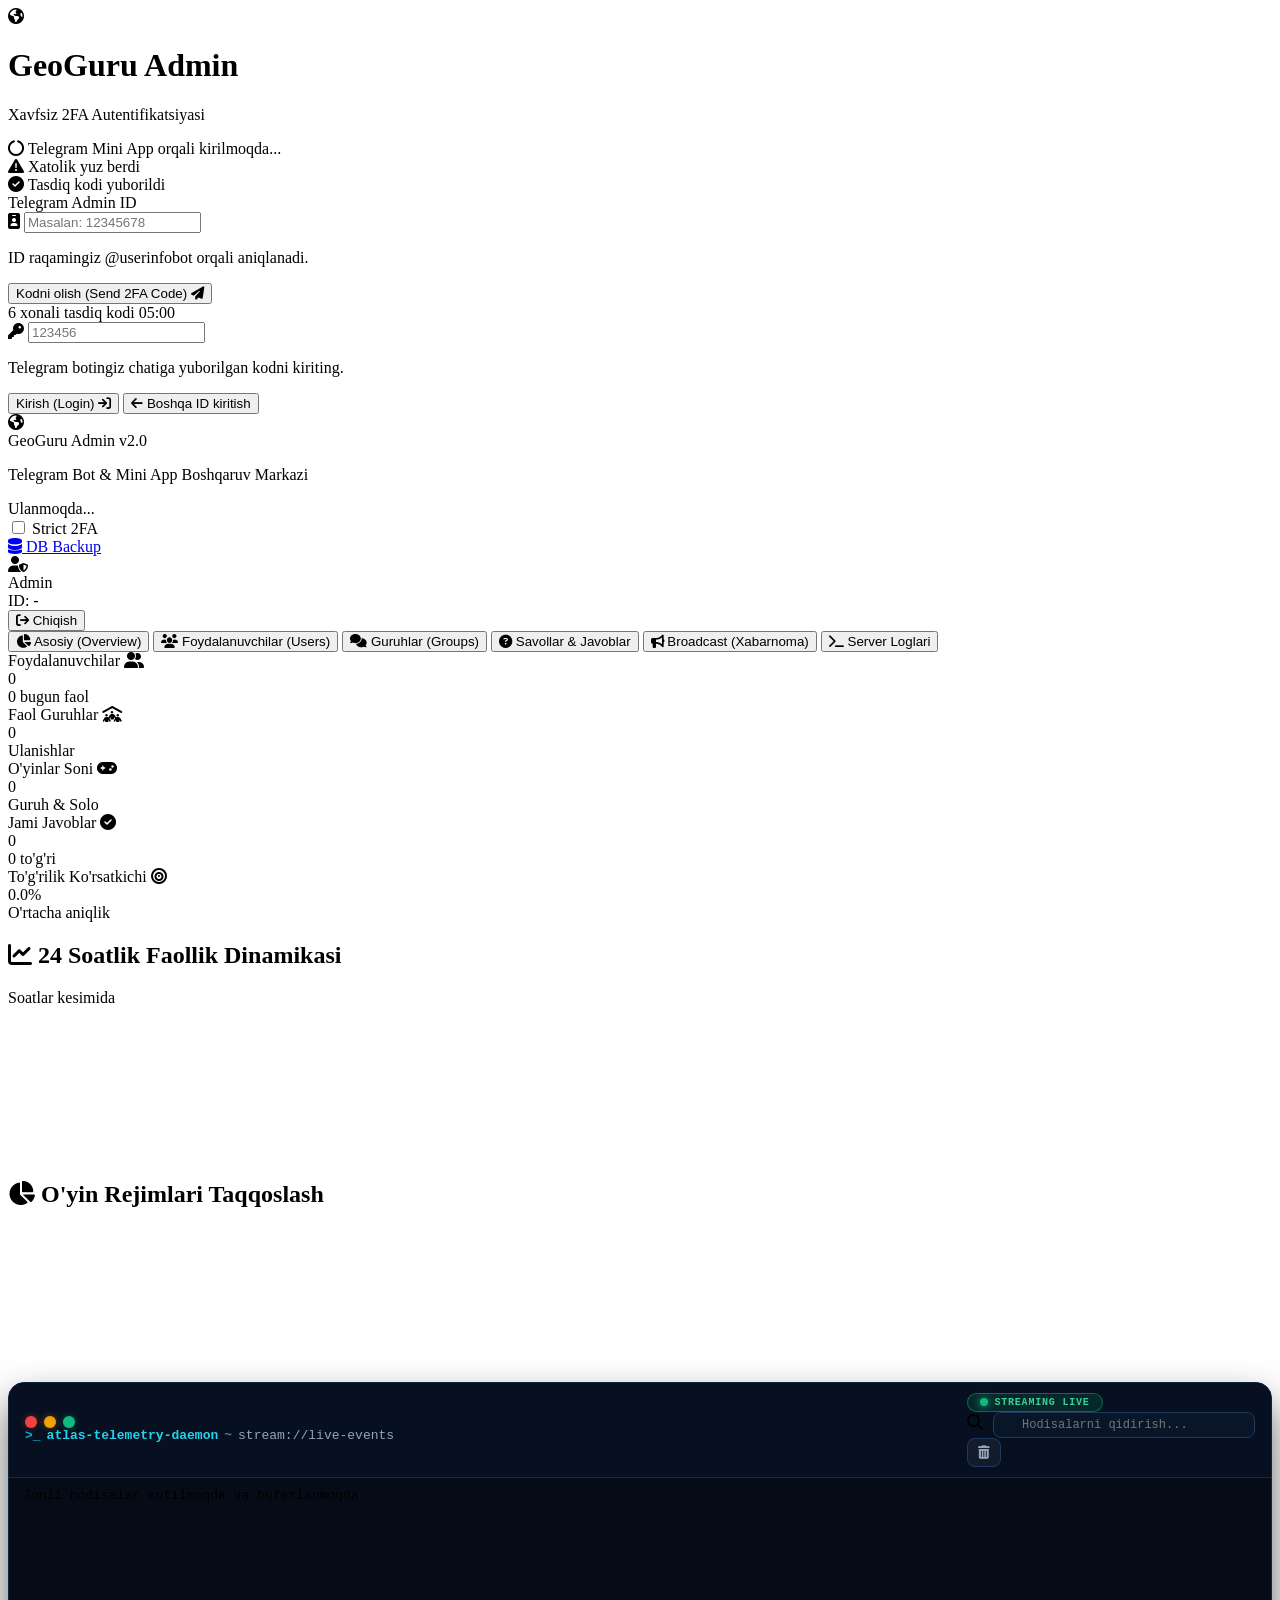
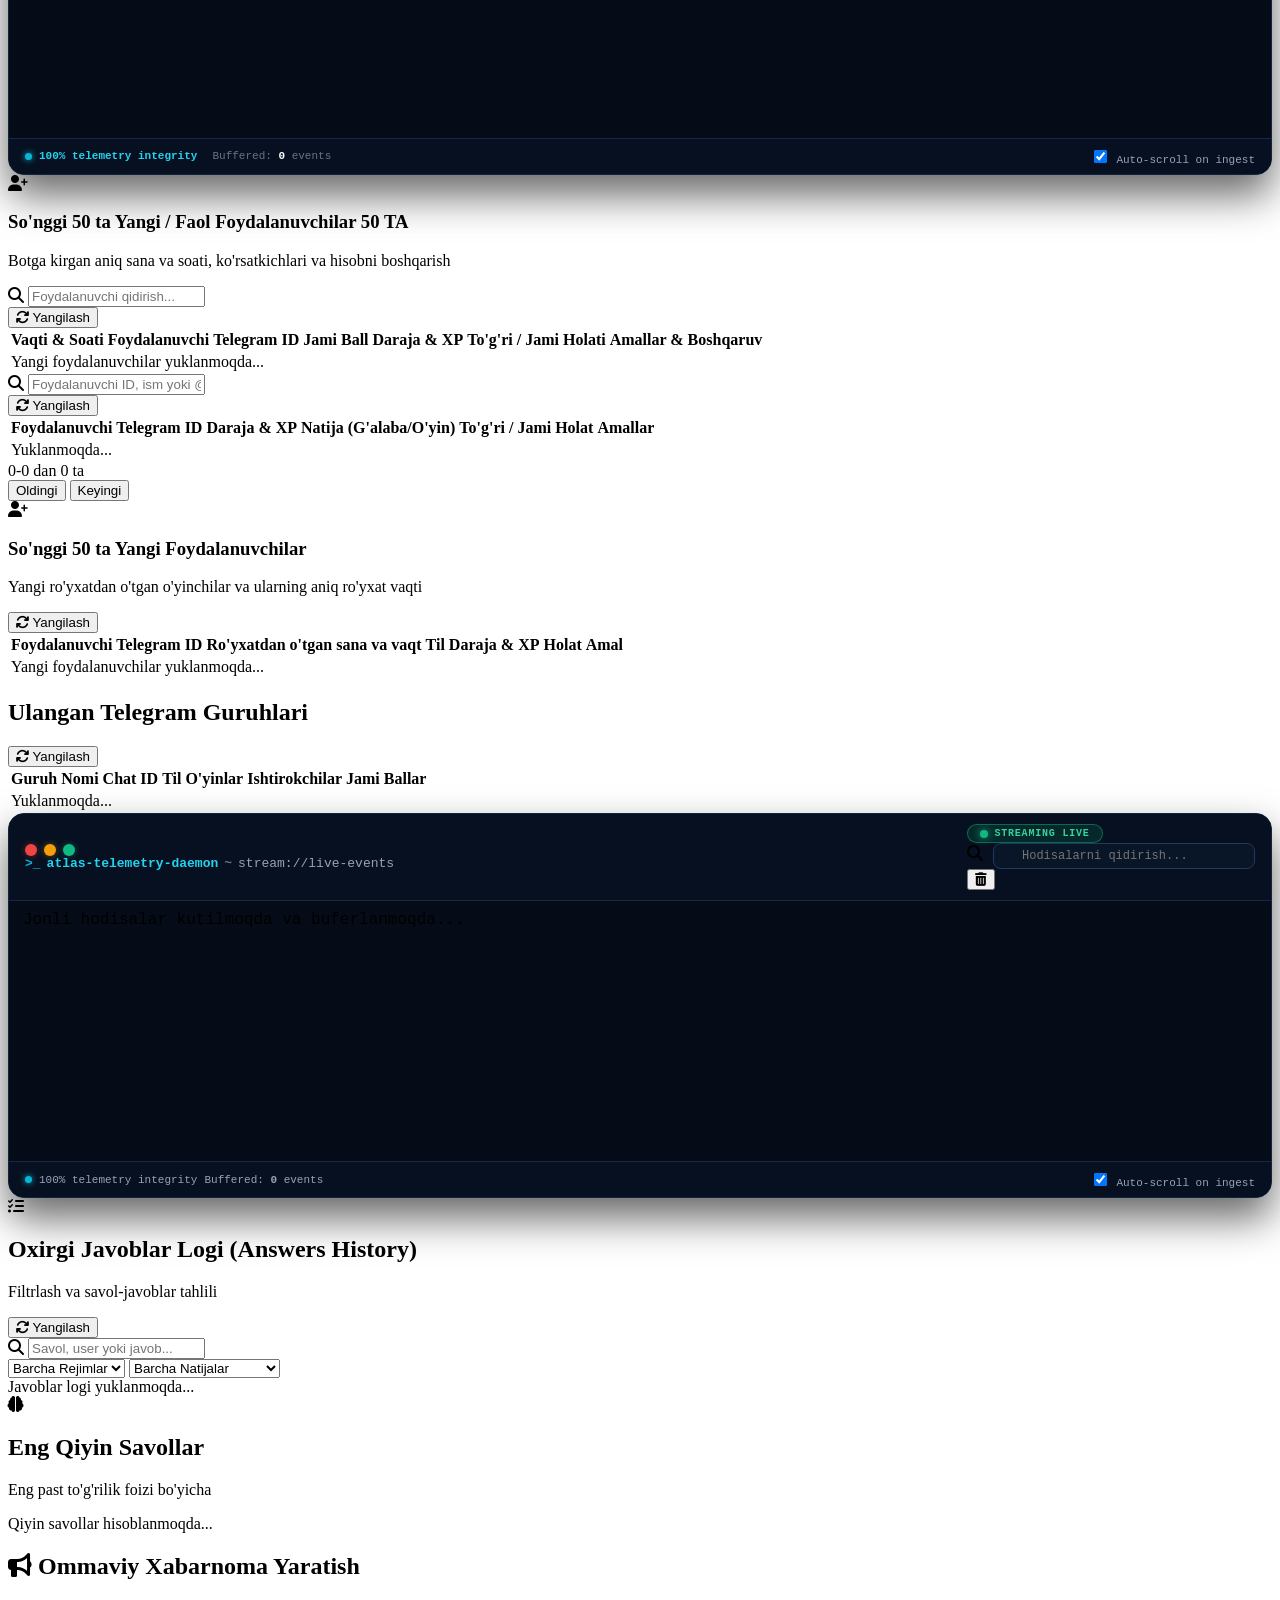
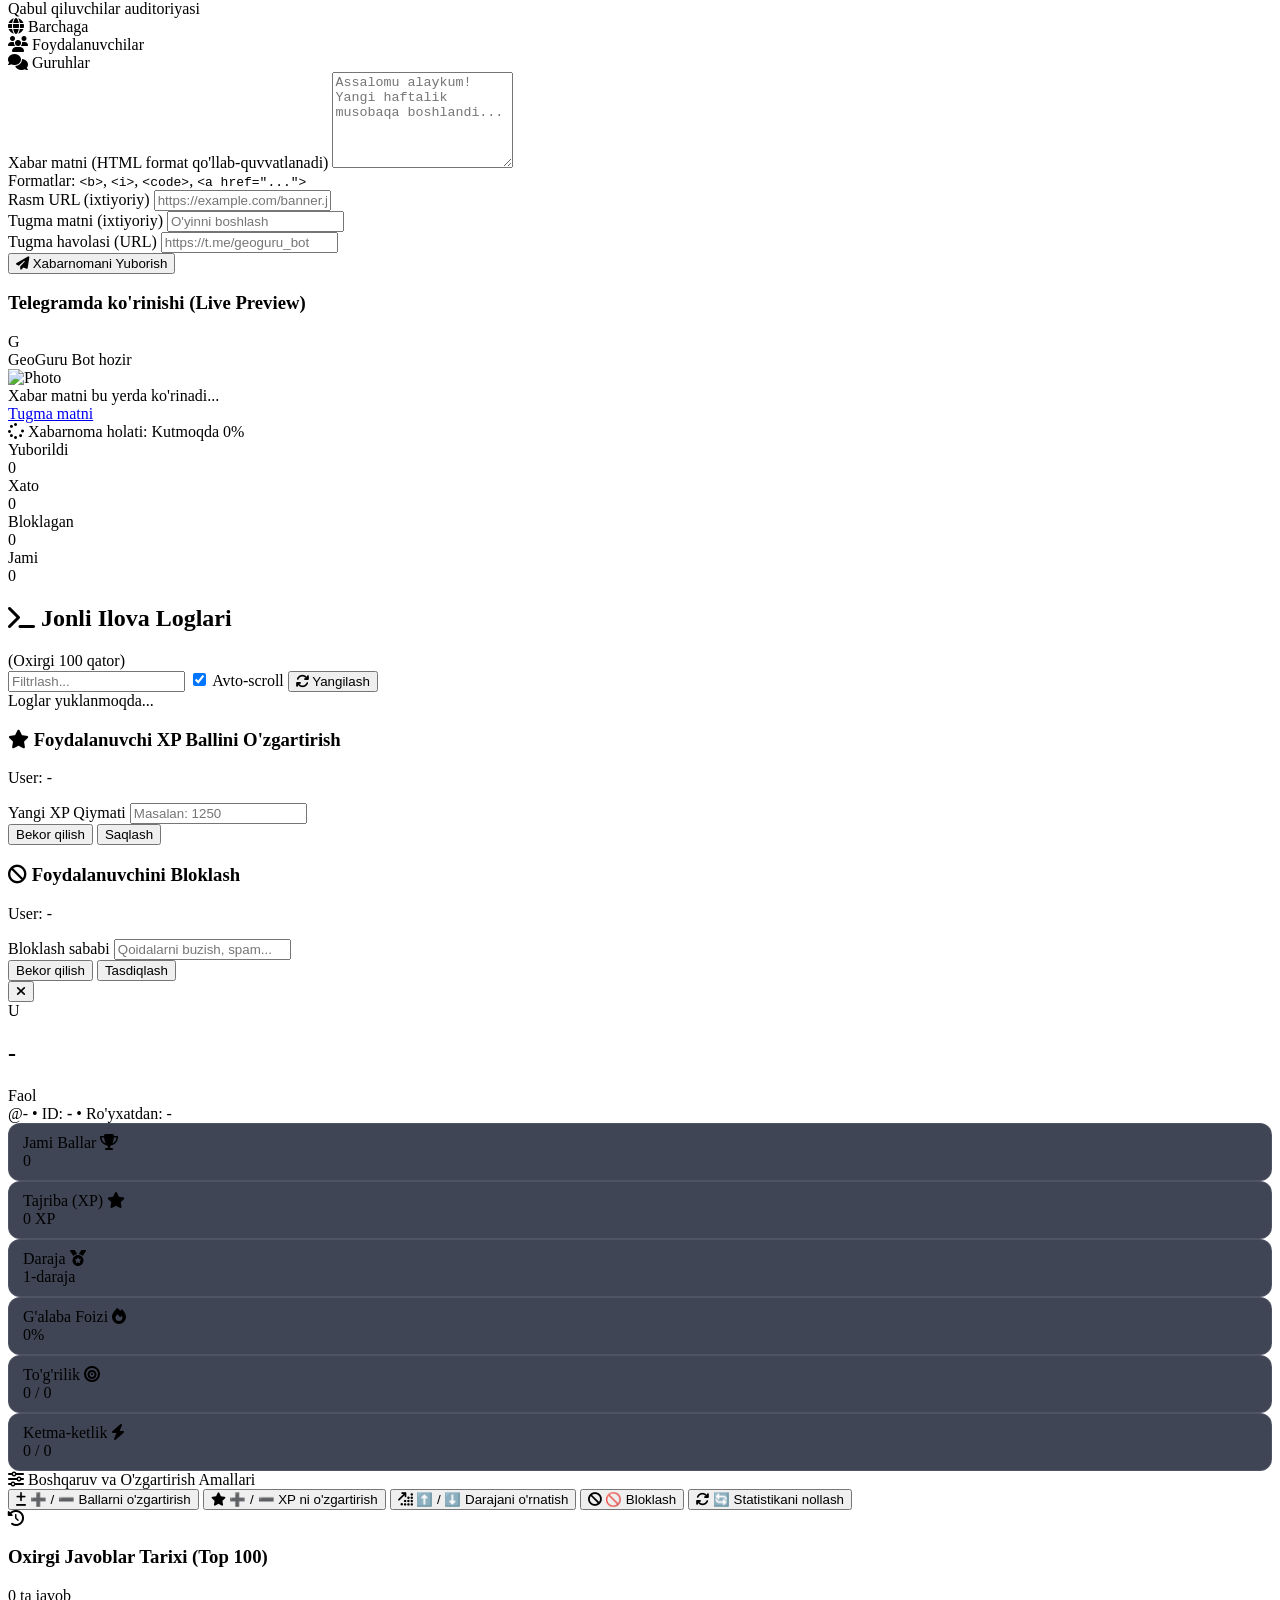
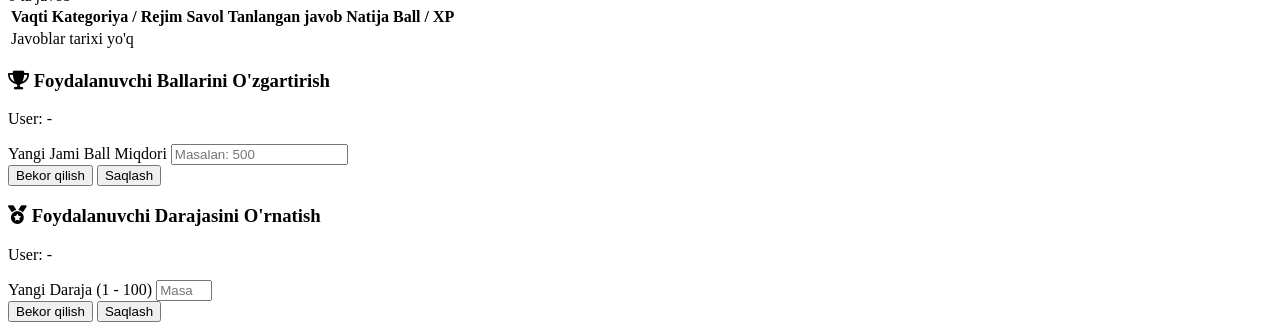
==== commit 409d6473: "fix: replace admin logins with 50 recent bot users, fix modal click listeners, exact Image 3 termina" ====
--- a/webapp/admin/index.html
+++ b/webapp/admin/index.html
@@ -45,8 +45,218 @@
   <!-- Telegram WebApp SDK -->
   <script src="https://telegram.org/js/telegram-web-app.js"></script>
 
-  <!-- Custom CSS -->
-  <link rel="stylesheet" href="/admin/admin.css">
+  <!-- Custom CSS with cache-busting -->
+  <link rel="stylesheet" href="/admin/admin.css?v=3.5.2">
+  <style>
+    /* Direct embedded styles for Atlas Telemetry Terminal & Components */
+    .atlas-terminal {
+      background: #040914 !important;
+      border: 1px solid #10253e !important;
+      border-radius: 16px !important;
+      overflow: hidden !important;
+      box-shadow: 0 20px 40px rgba(0, 0, 0, 0.6) !important;
+      font-family: ui-monospace, SFMono-Regular, Menlo, Monaco, Consolas, "Liberation Mono", "Courier New", monospace !important;
+    }
+    .atlas-header {
+      background: #071020 !important;
+      border-bottom: 1px solid #142a45 !important;
+      padding: 10px 16px !important;
+      display: flex !important;
+      align-items: center !important;
+      justify-content: space-between !important;
+      flex-wrap: wrap !important;
+      gap: 12px !important;
+    }
+    .terminal-dots {
+      display: flex !important;
+      align-items: center !important;
+      gap: 7px !important;
+    }
+    .terminal-dot {
+      width: 12px !important;
+      height: 12px !important;
+      border-radius: 9999px !important;
+      display: inline-block !important;
+    }
+    .terminal-dot.red { background-color: #ef4444 !important; box-shadow: 0 0 6px rgba(239, 68, 68, 0.4); }
+    .terminal-dot.yellow { background-color: #f59e0b !important; box-shadow: 0 0 6px rgba(245, 158, 11, 0.4); }
+    .terminal-dot.green { background-color: #10b981 !important; box-shadow: 0 0 6px rgba(16, 185, 129, 0.4); }
+    .atlas-title {
+      display: flex !important;
+      align-items: center !important;
+      gap: 6px !important;
+      font-size: 13px !important;
+      font-weight: 600 !important;
+    }
+    .atlas-title .prompt-sym { color: #06b6d4 !important; }
+    .atlas-title .daemon-name { color: #22d3ee !important; }
+    .atlas-title .tilde { color: #64748b !important; }
+    .atlas-title .stream-uri { color: #94a3b8 !important; font-weight: 400 !important; }
+    .streaming-live-pill {
+      display: inline-flex !important;
+      align-items: center !important;
+      gap: 6px !important;
+      padding: 3px 12px !important;
+      border-radius: 9999px !important;
+      background: rgba(6, 78, 59, 0.4) !important;
+      border: 1px solid rgba(16, 185, 129, 0.45) !important;
+      color: #34d399 !important;
+      font-size: 10px !important;
+      font-weight: 700 !important;
+      letter-spacing: 0.08em !important;
+      text-transform: uppercase !important;
+    }
+    .streaming-dot {
+      width: 8px !important;
+      height: 8px !important;
+      border-radius: 9999px !important;
+      background-color: #10b981 !important;
+      box-shadow: 0 0 8px #10b981 !important;
+      animation: pulse-ring 2s infinite !important;
+    }
+    .atlas-search-input {
+      background: #081628 !important;
+      border: 1px solid #1e3a5f !important;
+      border-radius: 8px !important;
+      padding: 5px 12px 5px 28px !important;
+      font-size: 12px !important;
+      color: #f1f5f9 !important;
+      outline: none !important;
+      width: 220px !important;
+      font-family: inherit !important;
+    }
+    .atlas-search-input:focus {
+      border-color: #06b6d4 !important;
+      box-shadow: 0 0 0 2px rgba(6, 182, 212, 0.2) !important;
+    }
+    .atlas-terminal-body {
+      background: #050c18 !important;
+      padding: 10px 14px !important;
+      min-height: 240px !important;
+      max-height: 400px !important;
+      overflow-y: auto !important;
+      display: flex !important;
+      flex-direction: column !important;
+      gap: 7px !important;
+    }
+    .atlas-row {
+      background: #081729 !important;
+      border: 1px solid #122842 !important;
+      border-radius: 8px !important;
+      padding: 8px 14px !important;
+      display: flex !important;
+      align-items: center !important;
+      justify-content: space-between !important;
+      gap: 12px !important;
+      font-size: 12px !important;
+      color: #e2e8f0 !important;
+      cursor: pointer !important;
+      transition: all 0.15s ease !important;
+    }
+    .atlas-row:hover {
+      background: #0d223c !important;
+      border-color: #1e4a78 !important;
+      transform: translateY(-1px);
+    }
+    .atlas-time {
+      color: #64748b !important;
+      width: 62px !important;
+      flex-shrink: 0 !important;
+      font-size: 11px !important;
+    }
+    .atlas-badge {
+      display: inline-block !important;
+      padding: 2px 7px !important;
+      border-radius: 4px !important;
+      font-size: 10px !important;
+      font-weight: 700 !important;
+      letter-spacing: 0.04em !important;
+      text-transform: uppercase !important;
+      flex-shrink: 0 !important;
+    }
+    .badge-zakovat { background: rgba(16, 185, 129, 0.15) !important; color: #34d399 !important; border: 1px solid rgba(16, 185, 129, 0.35) !important; }
+    .badge-geography { background: rgba(168, 85, 247, 0.15) !important; color: #c084fc !important; border: 1px solid rgba(168, 85, 247, 0.35) !important; }
+    .badge-cosmos { background: rgba(14, 165, 233, 0.15) !important; color: #38bdf8 !important; border: 1px solid rgba(14, 165, 233, 0.35) !important; }
+    .badge-science { background: rgba(20, 184, 166, 0.15) !important; color: #2dd4bf !important; border: 1px solid rgba(20, 184, 166, 0.35) !important; }
+    .badge-history { background: rgba(244, 63, 94, 0.15) !important; color: #fb7185 !important; border: 1px solid rgba(244, 63, 94, 0.35) !important; }
+    .badge-duel { background: rgba(245, 158, 11, 0.15) !important; color: #fbbf24 !important; border: 1px solid rgba(245, 158, 11, 0.35) !important; }
+    .badge-group { background: rgba(99, 102, 241, 0.15) !important; color: #818cf8 !important; border: 1px solid rgba(99, 102, 241, 0.35) !important; }
+    .badge-solo { background: rgba(100, 116, 139, 0.2) !important; color: #94a3b8 !important; border: 1px solid rgba(100, 116, 139, 0.35) !important; }
+    .atlas-location {
+      color: #38bdf8 !important;
+      font-size: 11px !important;
+      font-weight: 500 !important;
+      flex-shrink: 0 !important;
+    }
+    .atlas-desc {
+      display: flex !important;
+      align-items: center !important;
+      gap: 7px !important;
+      flex: 1 !important;
+      min-width: 0 !important;
+      overflow: hidden !important;
+      text-overflow: ellipsis !important;
+      white-space: nowrap !important;
+    }
+    .atlas-desc .user-tag {
+      color: #ffffff !important;
+      font-weight: 600 !important;
+      flex-shrink: 0 !important;
+    }
+    .atlas-desc .action-arrow { color: #64748b !important; flex-shrink: 0; }
+    .atlas-desc .question-snippet { color: #cbd5e1 !important; flex-shrink: 1; overflow: hidden; text-overflow: ellipsis; }
+    .atlas-desc .result-check { font-weight: 600 !important; flex-shrink: 0; }
+    .atlas-desc .score-pill {
+      font-size: 10px !important;
+      padding: 2px 7px !important;
+      border-radius: 9999px !important;
+      font-weight: 700 !important;
+      flex-shrink: 0 !important;
+    }
+    .atlas-desc .score-pill.correct {
+      background: rgba(16, 185, 129, 0.18) !important;
+      color: #34d399 !important;
+      border: 1px solid rgba(16, 185, 129, 0.35) !important;
+    }
+    .atlas-desc .score-pill.incorrect {
+      background: rgba(244, 63, 94, 0.18) !important;
+      color: #fb7185 !important;
+      border: 1px solid rgba(244, 63, 94, 0.35) !important;
+    }
+    .atlas-node-hash {
+      color: #0284c7 !important;
+      font-size: 11px !important;
+      flex-shrink: 0 !important;
+    }
+    .atlas-footer {
+      background: #071020 !important;
+      border-top: 1px solid #142a45 !important;
+      padding: 8px 16px !important;
+      display: flex !important;
+      align-items: center !important;
+      justify-content: space-between !important;
+      font-size: 11px !important;
+      color: #94a3b8 !important;
+    }
+    .atlas-integrity-indicator {
+      display: flex !important;
+      align-items: center !important;
+      gap: 7px !important;
+    }
+    .integrity-dot {
+      width: 7px !important;
+      height: 7px !important;
+      border-radius: 9999px !important;
+      background-color: #06b6d4 !important;
+      box-shadow: 0 0 6px #06b6d4 !important;
+    }
+    .modal-stat-card {
+      background: rgba(15, 23, 42, 0.8) !important;
+      border: 1px solid rgba(255, 255, 255, 0.08) !important;
+      border-radius: 12px !important;
+      padding: 10px 14px !important;
+    }
+  </style>
 </head>
 <body class="bg-[#0a0f1d] text-gray-100 min-h-screen flex flex-col font-sans antialiased selection:bg-cyan-500 selection:text-white">
 
@@ -337,52 +547,52 @@
           </div>
         </div>
 
-        <!-- ATLAS TELEMETRY DAEMON TERMINAL (Overview Tab) -->
-        <div class="atlas-terminal">
+        <!-- ATLAS TELEMETRY DAEMON TERMINAL (Overview Tab - Image 3 Design) -->
+        <div class="atlas-terminal my-2" style="background: #040914; border: 1px solid #10253e; border-radius: 16px; overflow: hidden; box-shadow: 0 20px 40px rgba(0,0,0,0.6);">
           <!-- Window Header -->
-          <div class="atlas-header">
+          <div class="atlas-header" style="background: #071020; border-bottom: 1px solid #142a45; padding: 10px 16px; display: flex; align-items: center; justify-content: space-between; flex-wrap: wrap; gap: 12px;">
             <div class="flex items-center space-x-3">
-              <div class="terminal-dots">
-                <span class="terminal-dot red"></span>
-                <span class="terminal-dot yellow"></span>
-                <span class="terminal-dot green"></span>
-              </div>
-              <div class="atlas-title">
-                <span class="prompt-sym">&gt;_</span>
-                <span class="daemon-name">atlas-telemetry-daemon</span>
-                <span class="tilde">~</span>
-                <span class="stream-uri">stream://live-events</span>
+              <div class="terminal-dots" style="display: flex; align-items: center; gap: 7px;">
+                <span class="terminal-dot red" style="width: 12px; height: 12px; border-radius: 9999px; background: #ef4444; display: inline-block;"></span>
+                <span class="terminal-dot yellow" style="width: 12px; height: 12px; border-radius: 9999px; background: #f59e0b; display: inline-block;"></span>
+                <span class="terminal-dot green" style="width: 12px; height: 12px; border-radius: 9999px; background: #10b981; display: inline-block;"></span>
+              </div>
+              <div class="atlas-title" style="display: flex; align-items: center; gap: 6px; font-size: 13px; font-weight: 600; font-family: monospace;">
+                <span class="prompt-sym" style="color: #06b6d4;">&gt;_</span>
+                <span class="daemon-name" style="color: #22d3ee;">atlas-telemetry-daemon</span>
+                <span class="tilde" style="color: #64748b;">~</span>
+                <span class="stream-uri" style="color: #94a3b8; font-weight: 400;">stream://live-events</span>
               </div>
             </div>
 
             <div class="flex items-center space-x-3">
-              <div class="streaming-live-pill">
-                <span class="streaming-dot"></span>
+              <div class="streaming-live-pill" style="display: inline-flex; align-items: center; gap: 6px; padding: 4px 12px; border-radius: 9999px; background: rgba(6, 78, 59, 0.45); border: 1px solid rgba(16, 185, 129, 0.45); color: #34d399; font-size: 10px; font-weight: 700; letter-spacing: 0.08em; text-transform: uppercase; font-family: monospace;">
+                <span class="streaming-dot" style="display: inline-block; width: 8px; height: 8px; border-radius: 9999px; background: #10b981; box-shadow: 0 0 8px #10b981;"></span>
                 <span>STREAMING LIVE</span>
               </div>
 
               <div class="relative">
                 <i class="fa-solid fa-magnifying-glass absolute left-2.5 top-1/2 -translate-y-1/2 text-gray-500 text-xs"></i>
-                <input type="text" id="atlasSearchOverview" placeholder="Hodisalarni qidirish..." class="atlas-search-input">
-              </div>
-
-              <button id="btnClearAtlasOverview" title="Buffer tozalash" class="p-1.5 rounded-lg bg-white/5 hover:bg-white/10 text-gray-400 hover:text-white transition text-xs">
+                <input type="text" id="atlasSearchOverview" placeholder="Hodisalarni qidirish..." class="atlas-search-input" style="background: #081628; border: 1px solid #1e3a5f; border-radius: 8px; padding: 5px 12px 5px 28px; font-size: 12px; color: #f1f5f9; outline: none; width: 220px; font-family: monospace;">
+              </div>
+
+              <button id="btnClearAtlasOverview" title="Buffer tozalash" style="padding: 6px 10px; background: rgba(255,255,255,0.05); border: 1px solid #1e3a5f; border-radius: 8px; color: #94a3b8; cursor: pointer;" class="hover:bg-white/10 hover:text-white transition text-xs">
                 <i class="fa-solid fa-trash-can"></i>
               </button>
             </div>
           </div>
 
           <!-- Terminal Body (Event rows) -->
-          <div id="atlasBodyOverview" class="atlas-terminal-body">
+          <div id="atlasBodyOverview" class="atlas-terminal-body" style="background: #050c18; padding: 12px; min-height: 240px; max-height: 380px; overflow-y: auto; display: flex; flex-direction: column; gap: 7px; font-family: monospace;">
             <div class="text-xs text-gray-500 py-6 text-center font-mono">Jonli hodisalar kutilmoqda va buferlanmoqda...</div>
           </div>
 
           <!-- Terminal Footer -->
-          <div class="atlas-footer">
-            <div class="atlas-integrity-indicator">
-              <span class="integrity-dot"></span>
-              <span class="text-cyan-400 font-semibold">100% telemetry integrity</span>
-              <span class="text-gray-400 ml-2">Buffered: <strong id="atlasCountOverview" class="text-white">0</strong> events</span>
+          <div class="atlas-footer" style="background: #071020; border-top: 1px solid #142a45; padding: 8px 16px; display: flex; align-items: center; justify-content: space-between; font-size: 11px; color: #94a3b8; font-family: monospace;">
+            <div class="atlas-integrity-indicator" style="display: flex; align-items: center; gap: 7px;">
+              <span class="integrity-dot" style="display: inline-block; width: 7px; height: 7px; border-radius: 9999px; background: #06b6d4; box-shadow: 0 0 6px #06b6d4;"></span>
+              <span style="color: #22d3ee; font-weight: 600;">100% telemetry integrity</span>
+              <span style="color: #64748b; margin-left: 8px;">Buffered: <strong id="atlasCountOverview" style="color: #ffffff;">0</strong> events</span>
             </div>
 
             <label class="flex items-center space-x-2 cursor-pointer text-gray-400 hover:text-gray-300">
@@ -392,39 +602,51 @@
           </div>
         </div>
 
-        <!-- So'nggi 50 ta Admin Loginlar Tarixi (Admin Audit Log) -->
+        <!-- So'nggi 50 ta Yangi / Faol Foydalanuvchilar (Qachon, soat nechida kirgan) -->
         <div class="glass-card rounded-2xl p-5 border border-white/10 space-y-3">
-          <div class="flex items-center justify-between">
-            <div class="flex items-center space-x-2">
-              <span class="w-7 h-7 rounded-lg bg-cyan-500/10 text-cyan-400 flex items-center justify-center text-xs">
-                <i class="fa-solid fa-shield-halved"></i>
+          <div class="flex flex-col sm:flex-row items-start sm:items-center justify-between gap-3">
+            <div class="flex items-center space-x-2.5">
+              <span class="w-8 h-8 rounded-xl bg-emerald-500/10 text-emerald-400 flex items-center justify-center text-sm border border-emerald-500/20">
+                <i class="fa-solid fa-user-plus"></i>
               </span>
               <div>
-                <h3 class="text-sm font-semibold text-white">So'nggi 50 ta Admin Loginlar Tarixi (Admin Audit Log)</h3>
-                <p class="text-[11px] text-gray-400">Tizimga kirishlar, IP manzillari va qurilma ma'lumotlari</p>
-              </div>
-            </div>
-            <button id="btnRefreshLogins" class="px-3 py-1.5 rounded-xl bg-white/5 hover:bg-white/10 text-gray-200 text-xs border border-white/10 transition flex items-center space-x-1.5">
-              <i class="fa-solid fa-arrows-rotate text-[11px]"></i>
-              <span>Yangilash</span>
-            </button>
-          </div>
-
-          <div class="overflow-x-auto">
-            <table class="w-full text-left text-xs font-mono">
-              <thead class="bg-gray-900/80 text-gray-400 uppercase text-[10px] tracking-wider border-b border-white/5 font-sans">
+                <h3 class="text-sm font-semibold text-white flex items-center space-x-2">
+                  <span>So'nggi 50 ta Yangi / Faol Foydalanuvchilar</span>
+                  <span class="text-[10px] px-2 py-0.5 rounded-full bg-emerald-500/20 text-emerald-400 border border-emerald-500/30 font-mono font-semibold">50 TA</span>
+                </h3>
+                <p class="text-[11px] text-gray-400">Botga kirgan aniq sana va soati, ko'rsatkichlari va hisobni boshqarish</p>
+              </div>
+            </div>
+
+            <div class="flex items-center space-x-2 w-full sm:w-auto">
+              <div class="relative flex-1 sm:w-64">
+                <i class="fa-solid fa-magnifying-glass absolute left-3 top-1/2 -translate-y-1/2 text-gray-500 text-xs"></i>
+                <input type="text" id="inputRecentUserSearchOverview" placeholder="Foydalanuvchi qidirish..."
+                  class="w-full pl-8 pr-3 py-1.5 rounded-xl bg-gray-900/80 border border-gray-700/80 text-xs text-white placeholder-gray-500 focus:border-cyan-500 outline-none transition">
+              </div>
+              <button id="btnRefreshRecentUsersOverview" class="px-3 py-1.5 rounded-xl bg-white/5 hover:bg-white/10 text-gray-200 text-xs border border-white/10 transition flex items-center space-x-1.5 flex-shrink-0">
+                <i class="fa-solid fa-arrows-rotate text-[11px]"></i>
+                <span>Yangilash</span>
+              </button>
+            </div>
+          </div>
+
+          <div class="overflow-x-auto rounded-xl border border-white/5 bg-gray-950/40">
+            <table class="w-full text-left text-xs">
+              <thead class="bg-gray-900/90 text-gray-400 uppercase text-[10px] tracking-wider border-b border-white/5 font-sans">
                 <tr>
                   <th class="p-3">Vaqti & Soati</th>
-                  <th class="p-3">Admin ID</th>
-                  <th class="p-3">Ismi / Username</th>
-                  <th class="p-3">IP Manzili</th>
-                  <th class="p-3">Kirish Usuli</th>
-                  <th class="p-3">Qurilma / User-Agent</th>
-                  <th class="p-3 text-right">Holati</th>
+                  <th class="p-3">Foydalanuvchi</th>
+                  <th class="p-3">Telegram ID</th>
+                  <th class="p-3">Jami Ball</th>
+                  <th class="p-3">Daraja & XP</th>
+                  <th class="p-3">To'g'ri / Jami</th>
+                  <th class="p-3">Holati</th>
+                  <th class="p-3 text-right">Amallar & Boshqaruv</th>
                 </tr>
               </thead>
-              <tbody id="loginsTableBody" class="divide-y divide-white/5 text-[11px]">
-                <tr><td colspan="7" class="p-4 text-center text-gray-500 font-sans">Loginlar tarixi yuklanmoqda...</td></tr>
+              <tbody id="recentUsersOverviewTableBody" class="divide-y divide-white/5 text-[11px]">
+                <tr><td colspan="8" class="p-6 text-center text-gray-500 font-sans">Yangi foydalanuvchilar yuklanmoqda...</td></tr>
               </tbody>
             </table>
           </div>
@@ -1109,7 +1331,7 @@
     </div>
   </div>
 
-  <!-- Main JavaScript File -->
-  <script src="/admin/admin.js"></script>
+  <!-- Main JavaScript File with cache-busting -->
+  <script src="/admin/admin.js?v=3.5.2"></script>
 </body>
 </html>
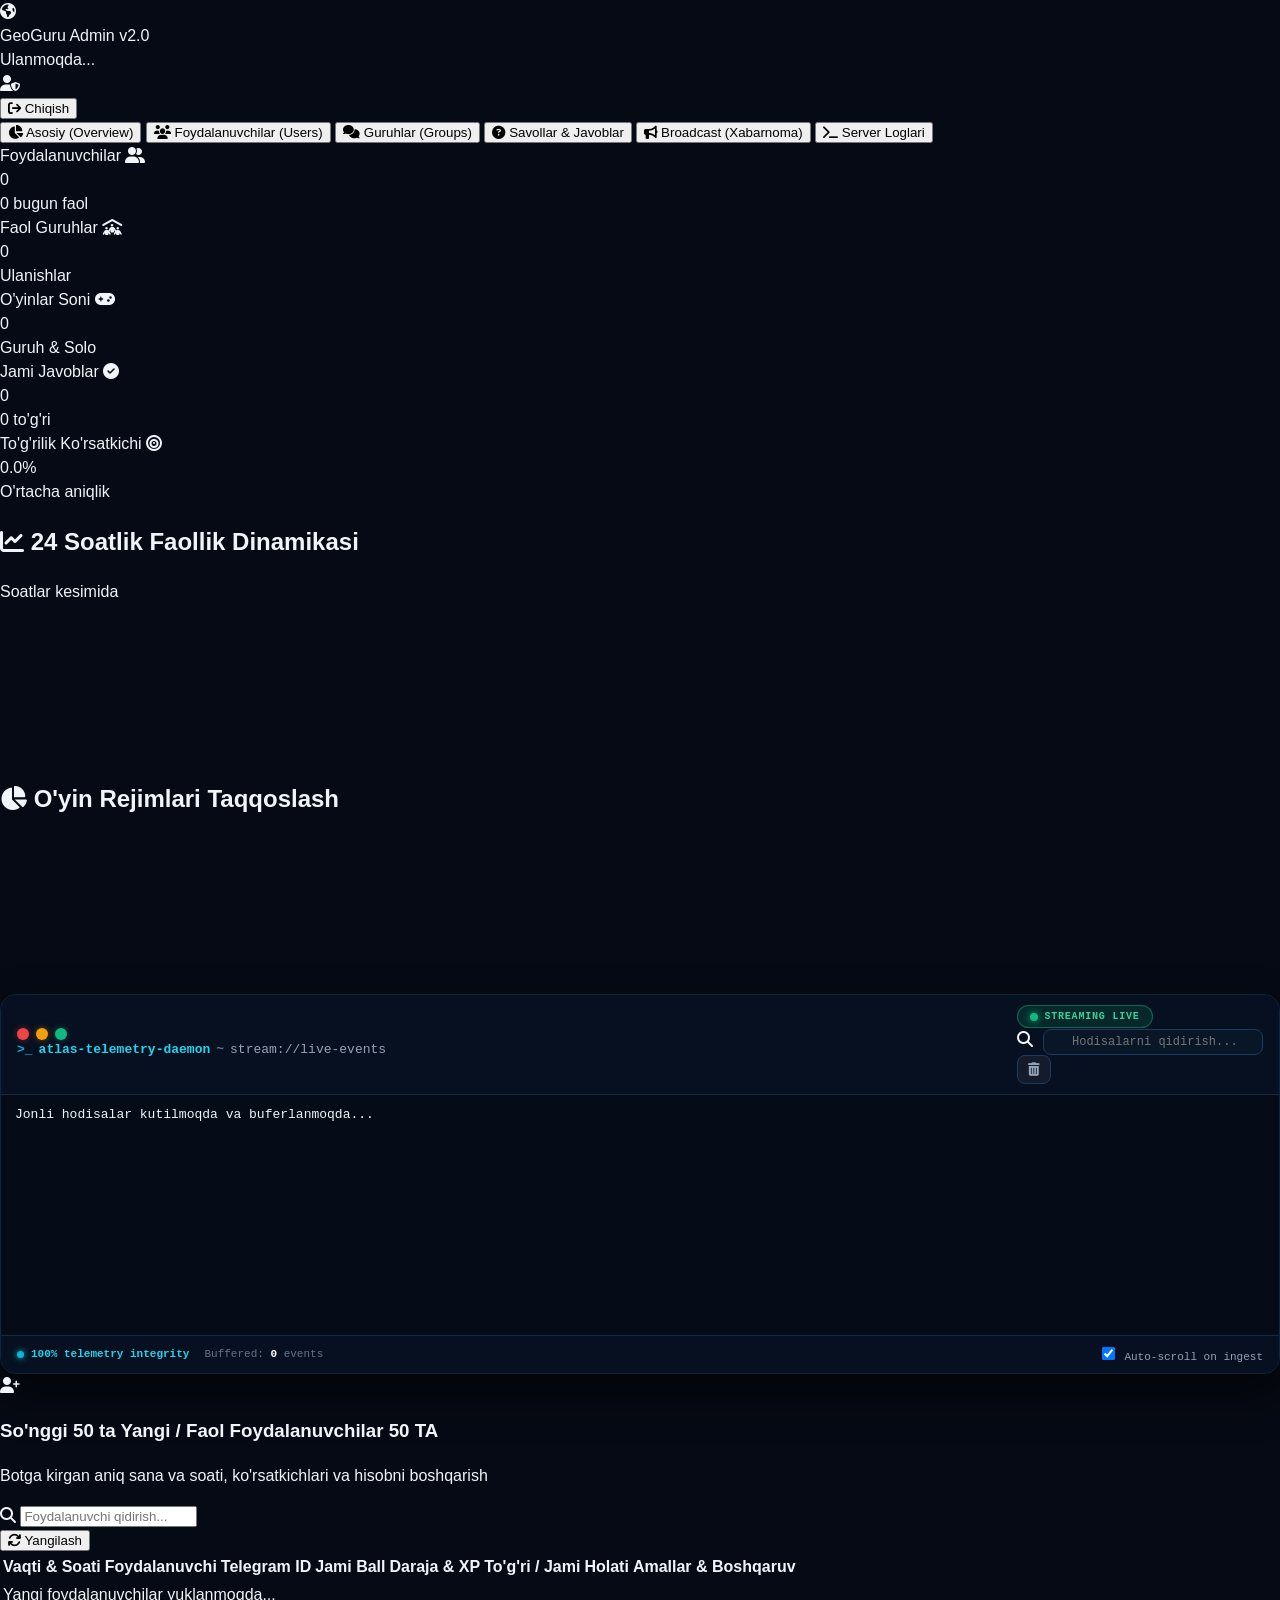
==== commit 2bd78bd8: "feat: server-side auth gate for /admin with dedicated login.html and offline resilient CSS" ====
--- a/webapp/admin/index.html
+++ b/webapp/admin/index.html
@@ -46,8 +46,25 @@
   <script src="https://telegram.org/js/telegram-web-app.js"></script>
 
   <!-- Custom CSS with cache-busting -->
-  <link rel="stylesheet" href="/admin/admin.css?v=3.5.2">
+  <link rel="stylesheet" href="/admin/admin.css?v=3.5.3">
   <style>
+    /* Essential Standalone Rules & Anti-FOUC (Zero CDN dependency) */
+    *, *::before, *::after {
+      box-sizing: border-box;
+    }
+    .hidden {
+      display: none !important;
+    }
+    html, body {
+      background-color: #060a14 !important;
+      color: #f1f5f9 !important;
+      font-family: -apple-system, BlinkMacSystemFont, "Segoe UI", Roboto, "Helvetica Neue", Arial, sans-serif !important;
+      line-height: 1.5;
+      margin: 0;
+      padding: 0;
+      min-height: 100vh;
+    }
+
     /* Direct embedded styles for Atlas Telemetry Terminal & Components */
     .atlas-terminal {
       background: #040914 !important;
@@ -260,92 +277,24 @@
 </head>
 <body class="bg-[#0a0f1d] text-gray-100 min-h-screen flex flex-col font-sans antialiased selection:bg-cyan-500 selection:text-white">
 
-  <!-- ================= AUTH SCREEN / 2FA MODAL ================= -->
-  <div id="authScreen" class="fixed inset-0 z-50 flex items-center justify-center p-4 bg-[#060a14]/90 backdrop-blur-md">
-    <div class="glass-panel w-full max-w-md rounded-2xl p-8 relative overflow-hidden shadow-2xl border border-white/10">
-      <!-- Glow background circles -->
-      <div class="absolute -top-16 -right-16 w-44 h-44 bg-cyan-500/20 rounded-full blur-3xl pointer-events-none"></div>
-      <div class="absolute -bottom-16 -left-16 w-44 h-44 bg-emerald-500/20 rounded-full blur-3xl pointer-events-none"></div>
-
-      <div class="text-center mb-8 relative">
-        <div class="w-16 h-16 mx-auto mb-3 bg-gradient-to-tr from-cyan-500 to-emerald-500 rounded-2xl flex items-center justify-center shadow-lg shadow-cyan-500/25">
-          <i class="fa-solid fa-earth-americas text-2xl text-white"></i>
-        </div>
-        <h1 class="text-2xl font-bold bg-gradient-to-r from-white via-gray-200 to-gray-400 bg-clip-text text-transparent">
-          GeoGuru Admin
-        </h1>
-        <p class="text-xs text-gray-400 mt-1">Xavfsiz 2FA Autentifikatsiyasi</p>
-        <div id="webappAutoLoginNotice" class="hidden mt-3 text-xs text-cyan-400 bg-cyan-950/60 border border-cyan-800/60 rounded-lg p-2.5 flex items-center justify-center space-x-2">
-          <i class="fa-solid fa-circle-notch fa-spin"></i>
-          <span>Telegram Mini App orqali kirilmoqda...</span>
-        </div>
-      </div>
-
-      <!-- Error message banner -->
-      <div id="authErrorAlert" class="hidden mb-5 p-3 rounded-xl bg-rose-950/80 border border-rose-800/80 text-rose-300 text-xs flex items-start space-x-2">
-        <i class="fa-solid fa-triangle-exclamation mt-0.5"></i>
-        <span id="authErrorText">Xatolik yuz berdi</span>
-      </div>
-
-      <!-- Success message banner -->
-      <div id="authSuccessAlert" class="hidden mb-5 p-3 rounded-xl bg-emerald-950/80 border border-emerald-800/80 text-emerald-300 text-xs flex items-start space-x-2">
-        <i class="fa-solid fa-circle-check mt-0.5"></i>
-        <span id="authSuccessText">Tasdiq kodi yuborildi</span>
-      </div>
-
-      <!-- Step 1: Enter Admin ID -->
-      <div id="authStep1">
-        <div class="mb-5">
-          <label class="block text-xs font-medium text-gray-300 mb-2">Telegram Admin ID</label>
-          <div class="relative">
-            <span class="absolute inset-y-0 left-0 pl-3.5 flex items-center text-gray-400 text-sm">
-              <i class="fa-solid fa-id-badge"></i>
-            </span>
-            <input type="number" id="inputAdminId" placeholder="Masalan: 12345678" 
-              class="w-full pl-10 pr-4 py-2.5 rounded-xl bg-gray-900/80 border border-gray-700/80 focus:border-cyan-500 focus:ring-1 focus:ring-cyan-500 text-sm text-white placeholder-gray-500 outline-none transition">
-          </div>
-          <p class="text-[11px] text-gray-400 mt-1.5">ID raqamingiz @userinfobot orqali aniqlanadi.</p>
-        </div>
-
-        <button id="btnRequestOtp" class="w-full py-2.5 px-4 rounded-xl bg-gradient-to-r from-cyan-500 to-emerald-500 hover:from-cyan-400 hover:to-emerald-400 text-white font-medium text-sm shadow-lg shadow-cyan-500/25 flex items-center justify-center space-x-2 transition disabled:opacity-50">
-          <span>Kodni olish (Send 2FA Code)</span>
-          <i class="fa-solid fa-paper-plane text-xs"></i>
-        </button>
-      </div>
-
-      <!-- Step 2: Enter 6-digit OTP -->
-      <div id="authStep2" class="hidden">
-        <div class="mb-5">
-          <div class="flex items-center justify-between mb-2">
-            <label class="block text-xs font-medium text-gray-300">6 xonali tasdiq kodi</label>
-            <span id="otpTimer" class="text-[11px] text-cyan-400">05:00</span>
-          </div>
-          <div class="relative">
-            <span class="absolute inset-y-0 left-0 pl-3.5 flex items-center text-gray-400 text-sm">
-              <i class="fa-solid fa-key"></i>
-            </span>
-            <input type="text" id="inputOtpCode" maxlength="6" placeholder="123456" 
-              class="w-full pl-10 pr-4 py-2.5 rounded-xl bg-gray-900/80 border border-gray-700/80 focus:border-cyan-500 focus:ring-1 focus:ring-cyan-500 text-center tracking-widest font-mono text-lg text-white placeholder-gray-600 outline-none transition">
-          </div>
-          <p class="text-[11px] text-gray-400 mt-1.5">Telegram botingiz chatiga yuborilgan kodni kiriting.</p>
-        </div>
-
-        <button id="btnVerifyOtp" class="w-full py-2.5 px-4 rounded-xl bg-gradient-to-r from-emerald-500 to-cyan-500 hover:from-emerald-400 hover:to-cyan-400 text-white font-medium text-sm shadow-lg shadow-emerald-500/25 flex items-center justify-center space-x-2 transition mb-3">
-          <span>Kirish (Login)</span>
-          <i class="fa-solid fa-arrow-right-to-bracket text-xs"></i>
-        </button>
-
-        <button id="btnBackToStep1" class="w-full py-2 px-4 rounded-xl bg-white/5 hover:bg-white/10 text-gray-300 text-xs transition flex items-center justify-center space-x-1">
-          <i class="fa-solid fa-arrow-left text-[10px]"></i>
-          <span>Boshqa ID kiritish</span>
-        </button>
-      </div>
-    </div>
+  <!-- Hidden Auth Stubs for script binding compatibility -->
+  <div id="authScreen" class="hidden">
+    <div id="authStep1" class="hidden"></div>
+    <div id="authStep2" class="hidden"></div>
+    <input type="hidden" id="inputAdminId">
+    <input type="hidden" id="inputOtpCode">
+    <button id="btnRequestOtp" class="hidden"></button>
+    <button id="btnVerifyOtp" class="hidden"></button>
+    <button id="btnBackToStep1" class="hidden"></button>
+    <span id="otpTimer" class="hidden"></span>
+    <div id="authErrorAlert" class="hidden"><span id="authErrorText"></span></div>
+    <div id="authSuccessAlert" class="hidden"><span id="authSuccessText"></span></div>
+    <div id="webappAutoLoginNotice" class="hidden"></div>
   </div>
 
 
   <!-- ================= MAIN DASHBOARD SHELL ================= -->
-  <div id="mainDashboard" class="hidden flex-1 flex flex-col">
+  <div id="mainDashboard" class="flex-1 flex flex-col">
 
     <!-- Top Header Bar -->
     <header class="glass-panel sticky top-0 z-40 border-b border-white/10 px-4 lg:px-8 py-3.5 flex items-center justify-between">
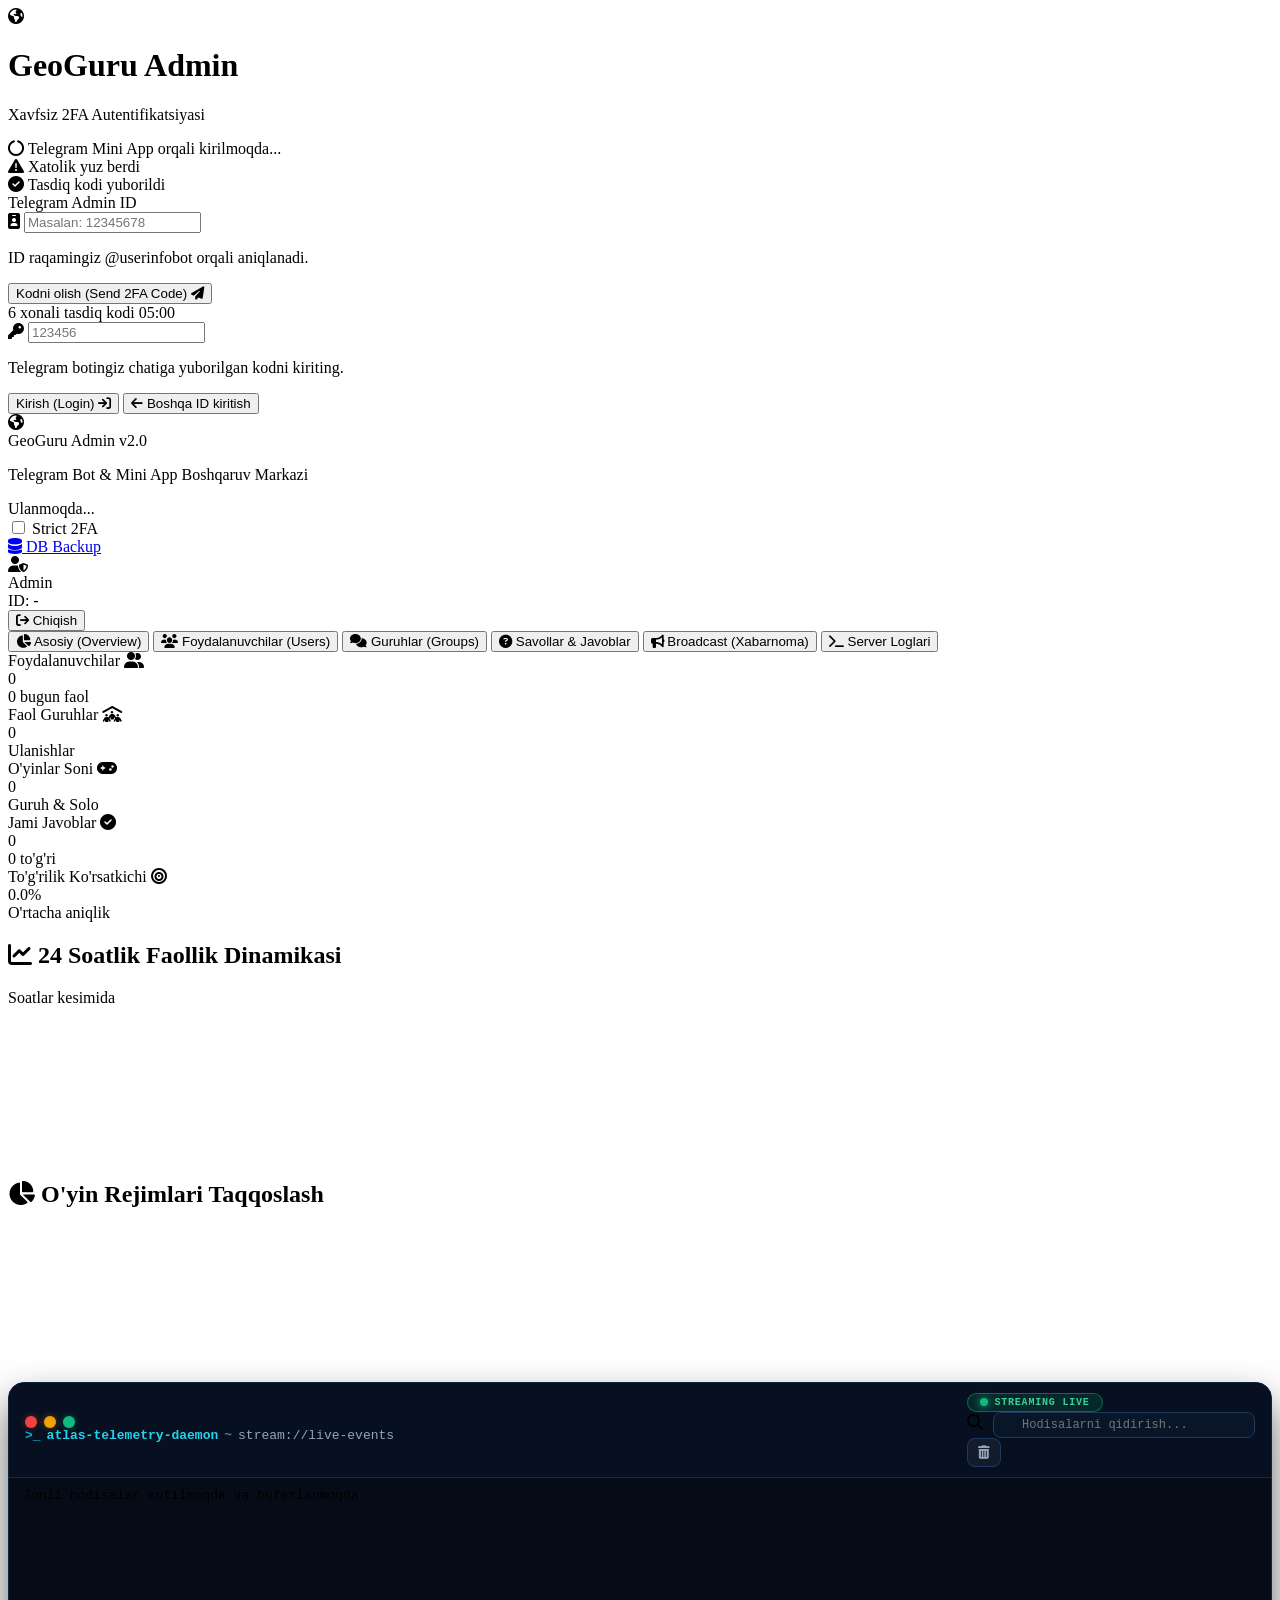
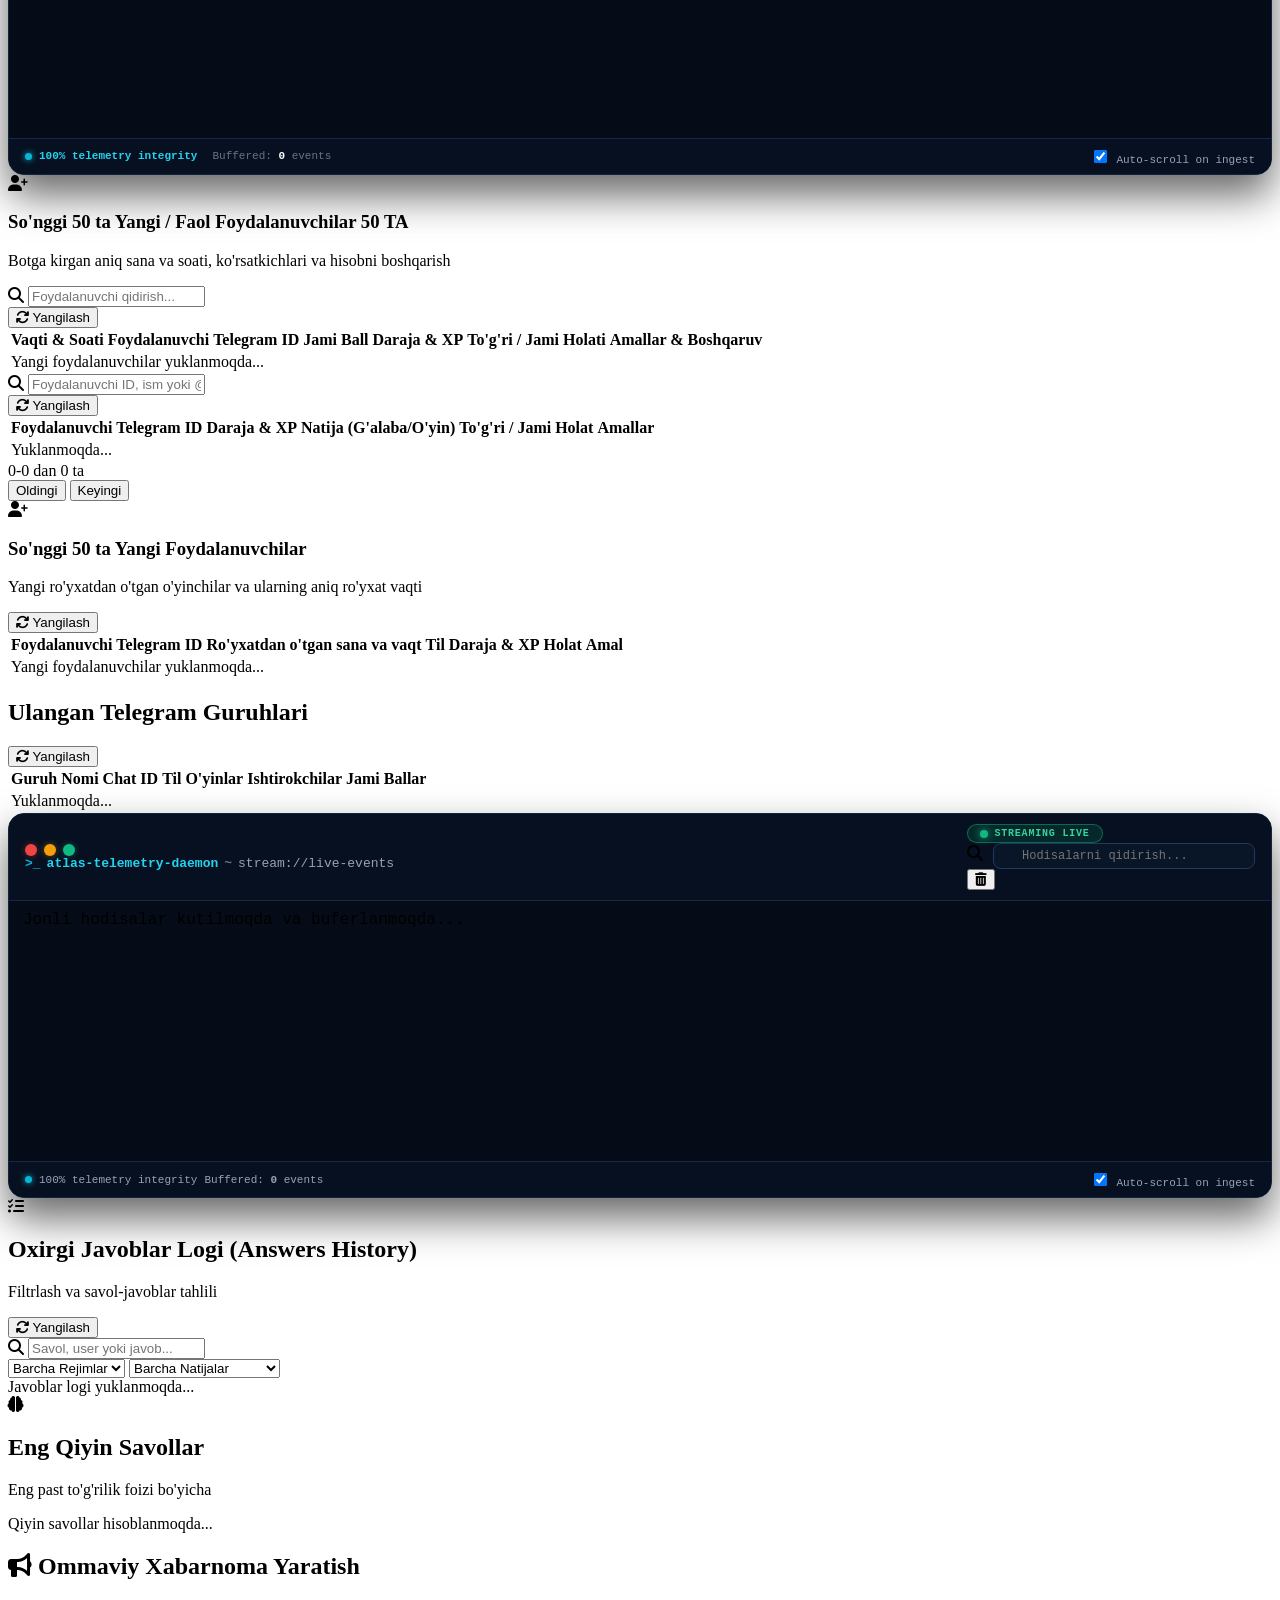
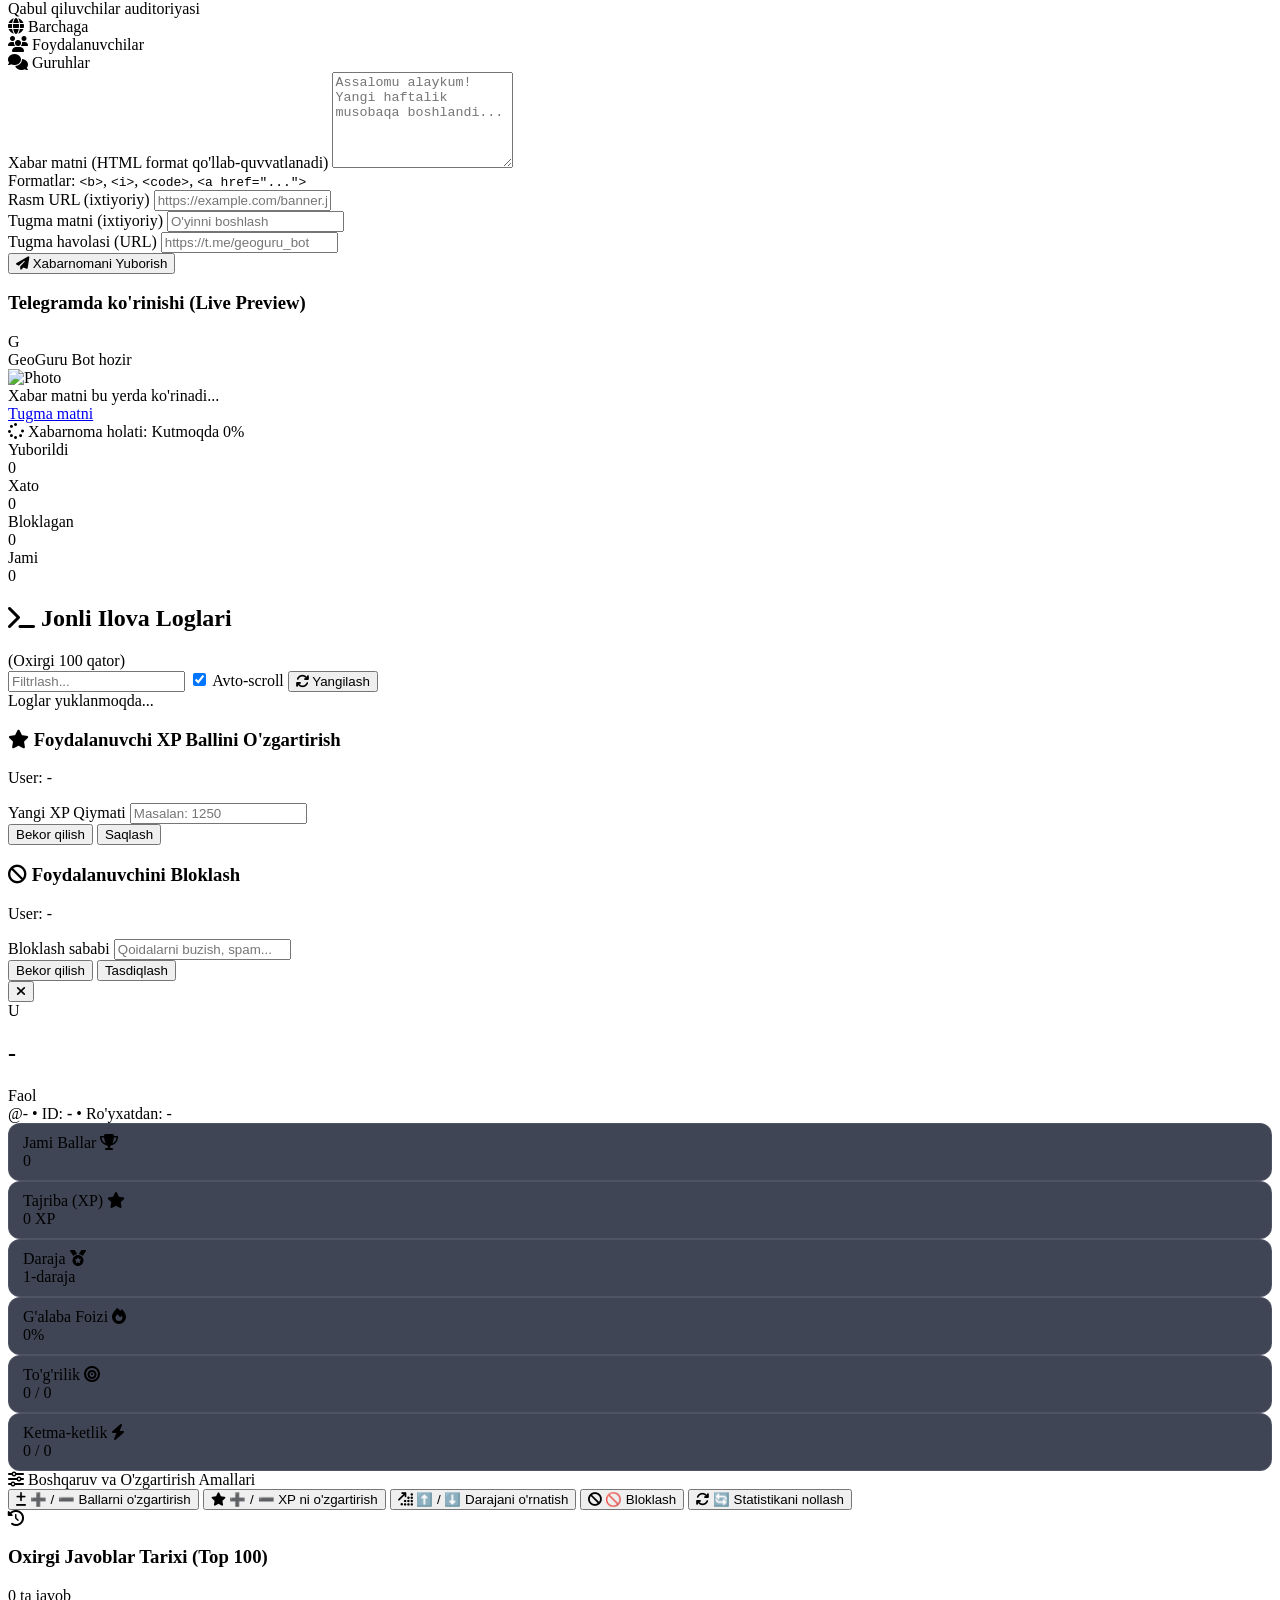
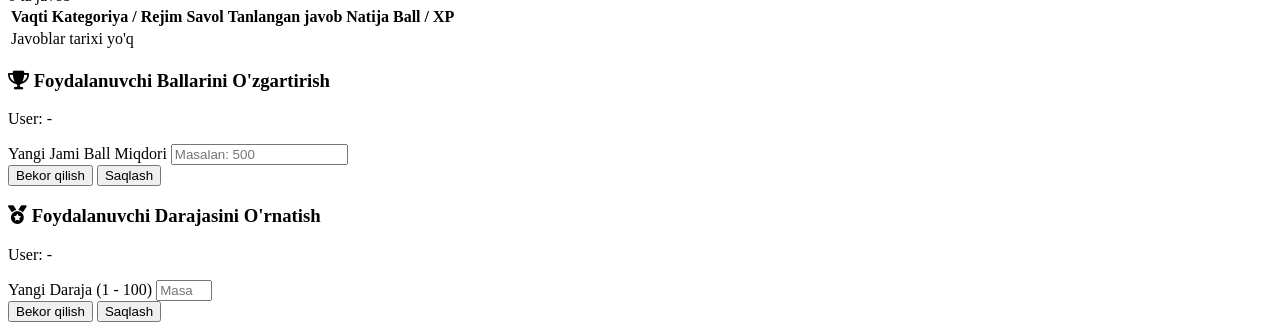
==== commit 136ebaeb: "Revert "feat: server-side auth gate for /admin with dedicated login.html and offline resilient CSS" " ====
--- a/webapp/admin/index.html
+++ b/webapp/admin/index.html
@@ -46,25 +46,8 @@
   <script src="https://telegram.org/js/telegram-web-app.js"></script>
 
   <!-- Custom CSS with cache-busting -->
-  <link rel="stylesheet" href="/admin/admin.css?v=3.5.3">
+  <link rel="stylesheet" href="/admin/admin.css?v=3.5.2">
   <style>
-    /* Essential Standalone Rules & Anti-FOUC (Zero CDN dependency) */
-    *, *::before, *::after {
-      box-sizing: border-box;
-    }
-    .hidden {
-      display: none !important;
-    }
-    html, body {
-      background-color: #060a14 !important;
-      color: #f1f5f9 !important;
-      font-family: -apple-system, BlinkMacSystemFont, "Segoe UI", Roboto, "Helvetica Neue", Arial, sans-serif !important;
-      line-height: 1.5;
-      margin: 0;
-      padding: 0;
-      min-height: 100vh;
-    }
-
     /* Direct embedded styles for Atlas Telemetry Terminal & Components */
     .atlas-terminal {
       background: #040914 !important;
@@ -277,24 +260,92 @@
 </head>
 <body class="bg-[#0a0f1d] text-gray-100 min-h-screen flex flex-col font-sans antialiased selection:bg-cyan-500 selection:text-white">
 
-  <!-- Hidden Auth Stubs for script binding compatibility -->
-  <div id="authScreen" class="hidden">
-    <div id="authStep1" class="hidden"></div>
-    <div id="authStep2" class="hidden"></div>
-    <input type="hidden" id="inputAdminId">
-    <input type="hidden" id="inputOtpCode">
-    <button id="btnRequestOtp" class="hidden"></button>
-    <button id="btnVerifyOtp" class="hidden"></button>
-    <button id="btnBackToStep1" class="hidden"></button>
-    <span id="otpTimer" class="hidden"></span>
-    <div id="authErrorAlert" class="hidden"><span id="authErrorText"></span></div>
-    <div id="authSuccessAlert" class="hidden"><span id="authSuccessText"></span></div>
-    <div id="webappAutoLoginNotice" class="hidden"></div>
+  <!-- ================= AUTH SCREEN / 2FA MODAL ================= -->
+  <div id="authScreen" class="fixed inset-0 z-50 flex items-center justify-center p-4 bg-[#060a14]/90 backdrop-blur-md">
+    <div class="glass-panel w-full max-w-md rounded-2xl p-8 relative overflow-hidden shadow-2xl border border-white/10">
+      <!-- Glow background circles -->
+      <div class="absolute -top-16 -right-16 w-44 h-44 bg-cyan-500/20 rounded-full blur-3xl pointer-events-none"></div>
+      <div class="absolute -bottom-16 -left-16 w-44 h-44 bg-emerald-500/20 rounded-full blur-3xl pointer-events-none"></div>
+
+      <div class="text-center mb-8 relative">
+        <div class="w-16 h-16 mx-auto mb-3 bg-gradient-to-tr from-cyan-500 to-emerald-500 rounded-2xl flex items-center justify-center shadow-lg shadow-cyan-500/25">
+          <i class="fa-solid fa-earth-americas text-2xl text-white"></i>
+        </div>
+        <h1 class="text-2xl font-bold bg-gradient-to-r from-white via-gray-200 to-gray-400 bg-clip-text text-transparent">
+          GeoGuru Admin
+        </h1>
+        <p class="text-xs text-gray-400 mt-1">Xavfsiz 2FA Autentifikatsiyasi</p>
+        <div id="webappAutoLoginNotice" class="hidden mt-3 text-xs text-cyan-400 bg-cyan-950/60 border border-cyan-800/60 rounded-lg p-2.5 flex items-center justify-center space-x-2">
+          <i class="fa-solid fa-circle-notch fa-spin"></i>
+          <span>Telegram Mini App orqali kirilmoqda...</span>
+        </div>
+      </div>
+
+      <!-- Error message banner -->
+      <div id="authErrorAlert" class="hidden mb-5 p-3 rounded-xl bg-rose-950/80 border border-rose-800/80 text-rose-300 text-xs flex items-start space-x-2">
+        <i class="fa-solid fa-triangle-exclamation mt-0.5"></i>
+        <span id="authErrorText">Xatolik yuz berdi</span>
+      </div>
+
+      <!-- Success message banner -->
+      <div id="authSuccessAlert" class="hidden mb-5 p-3 rounded-xl bg-emerald-950/80 border border-emerald-800/80 text-emerald-300 text-xs flex items-start space-x-2">
+        <i class="fa-solid fa-circle-check mt-0.5"></i>
+        <span id="authSuccessText">Tasdiq kodi yuborildi</span>
+      </div>
+
+      <!-- Step 1: Enter Admin ID -->
+      <div id="authStep1">
+        <div class="mb-5">
+          <label class="block text-xs font-medium text-gray-300 mb-2">Telegram Admin ID</label>
+          <div class="relative">
+            <span class="absolute inset-y-0 left-0 pl-3.5 flex items-center text-gray-400 text-sm">
+              <i class="fa-solid fa-id-badge"></i>
+            </span>
+            <input type="number" id="inputAdminId" placeholder="Masalan: 12345678" 
+              class="w-full pl-10 pr-4 py-2.5 rounded-xl bg-gray-900/80 border border-gray-700/80 focus:border-cyan-500 focus:ring-1 focus:ring-cyan-500 text-sm text-white placeholder-gray-500 outline-none transition">
+          </div>
+          <p class="text-[11px] text-gray-400 mt-1.5">ID raqamingiz @userinfobot orqali aniqlanadi.</p>
+        </div>
+
+        <button id="btnRequestOtp" class="w-full py-2.5 px-4 rounded-xl bg-gradient-to-r from-cyan-500 to-emerald-500 hover:from-cyan-400 hover:to-emerald-400 text-white font-medium text-sm shadow-lg shadow-cyan-500/25 flex items-center justify-center space-x-2 transition disabled:opacity-50">
+          <span>Kodni olish (Send 2FA Code)</span>
+          <i class="fa-solid fa-paper-plane text-xs"></i>
+        </button>
+      </div>
+
+      <!-- Step 2: Enter 6-digit OTP -->
+      <div id="authStep2" class="hidden">
+        <div class="mb-5">
+          <div class="flex items-center justify-between mb-2">
+            <label class="block text-xs font-medium text-gray-300">6 xonali tasdiq kodi</label>
+            <span id="otpTimer" class="text-[11px] text-cyan-400">05:00</span>
+          </div>
+          <div class="relative">
+            <span class="absolute inset-y-0 left-0 pl-3.5 flex items-center text-gray-400 text-sm">
+              <i class="fa-solid fa-key"></i>
+            </span>
+            <input type="text" id="inputOtpCode" maxlength="6" placeholder="123456" 
+              class="w-full pl-10 pr-4 py-2.5 rounded-xl bg-gray-900/80 border border-gray-700/80 focus:border-cyan-500 focus:ring-1 focus:ring-cyan-500 text-center tracking-widest font-mono text-lg text-white placeholder-gray-600 outline-none transition">
+          </div>
+          <p class="text-[11px] text-gray-400 mt-1.5">Telegram botingiz chatiga yuborilgan kodni kiriting.</p>
+        </div>
+
+        <button id="btnVerifyOtp" class="w-full py-2.5 px-4 rounded-xl bg-gradient-to-r from-emerald-500 to-cyan-500 hover:from-emerald-400 hover:to-cyan-400 text-white font-medium text-sm shadow-lg shadow-emerald-500/25 flex items-center justify-center space-x-2 transition mb-3">
+          <span>Kirish (Login)</span>
+          <i class="fa-solid fa-arrow-right-to-bracket text-xs"></i>
+        </button>
+
+        <button id="btnBackToStep1" class="w-full py-2 px-4 rounded-xl bg-white/5 hover:bg-white/10 text-gray-300 text-xs transition flex items-center justify-center space-x-1">
+          <i class="fa-solid fa-arrow-left text-[10px]"></i>
+          <span>Boshqa ID kiritish</span>
+        </button>
+      </div>
+    </div>
   </div>
 
 
   <!-- ================= MAIN DASHBOARD SHELL ================= -->
-  <div id="mainDashboard" class="flex-1 flex flex-col">
+  <div id="mainDashboard" class="hidden flex-1 flex flex-col">
 
     <!-- Top Header Bar -->
     <header class="glass-panel sticky top-0 z-40 border-b border-white/10 px-4 lg:px-8 py-3.5 flex items-center justify-between">
